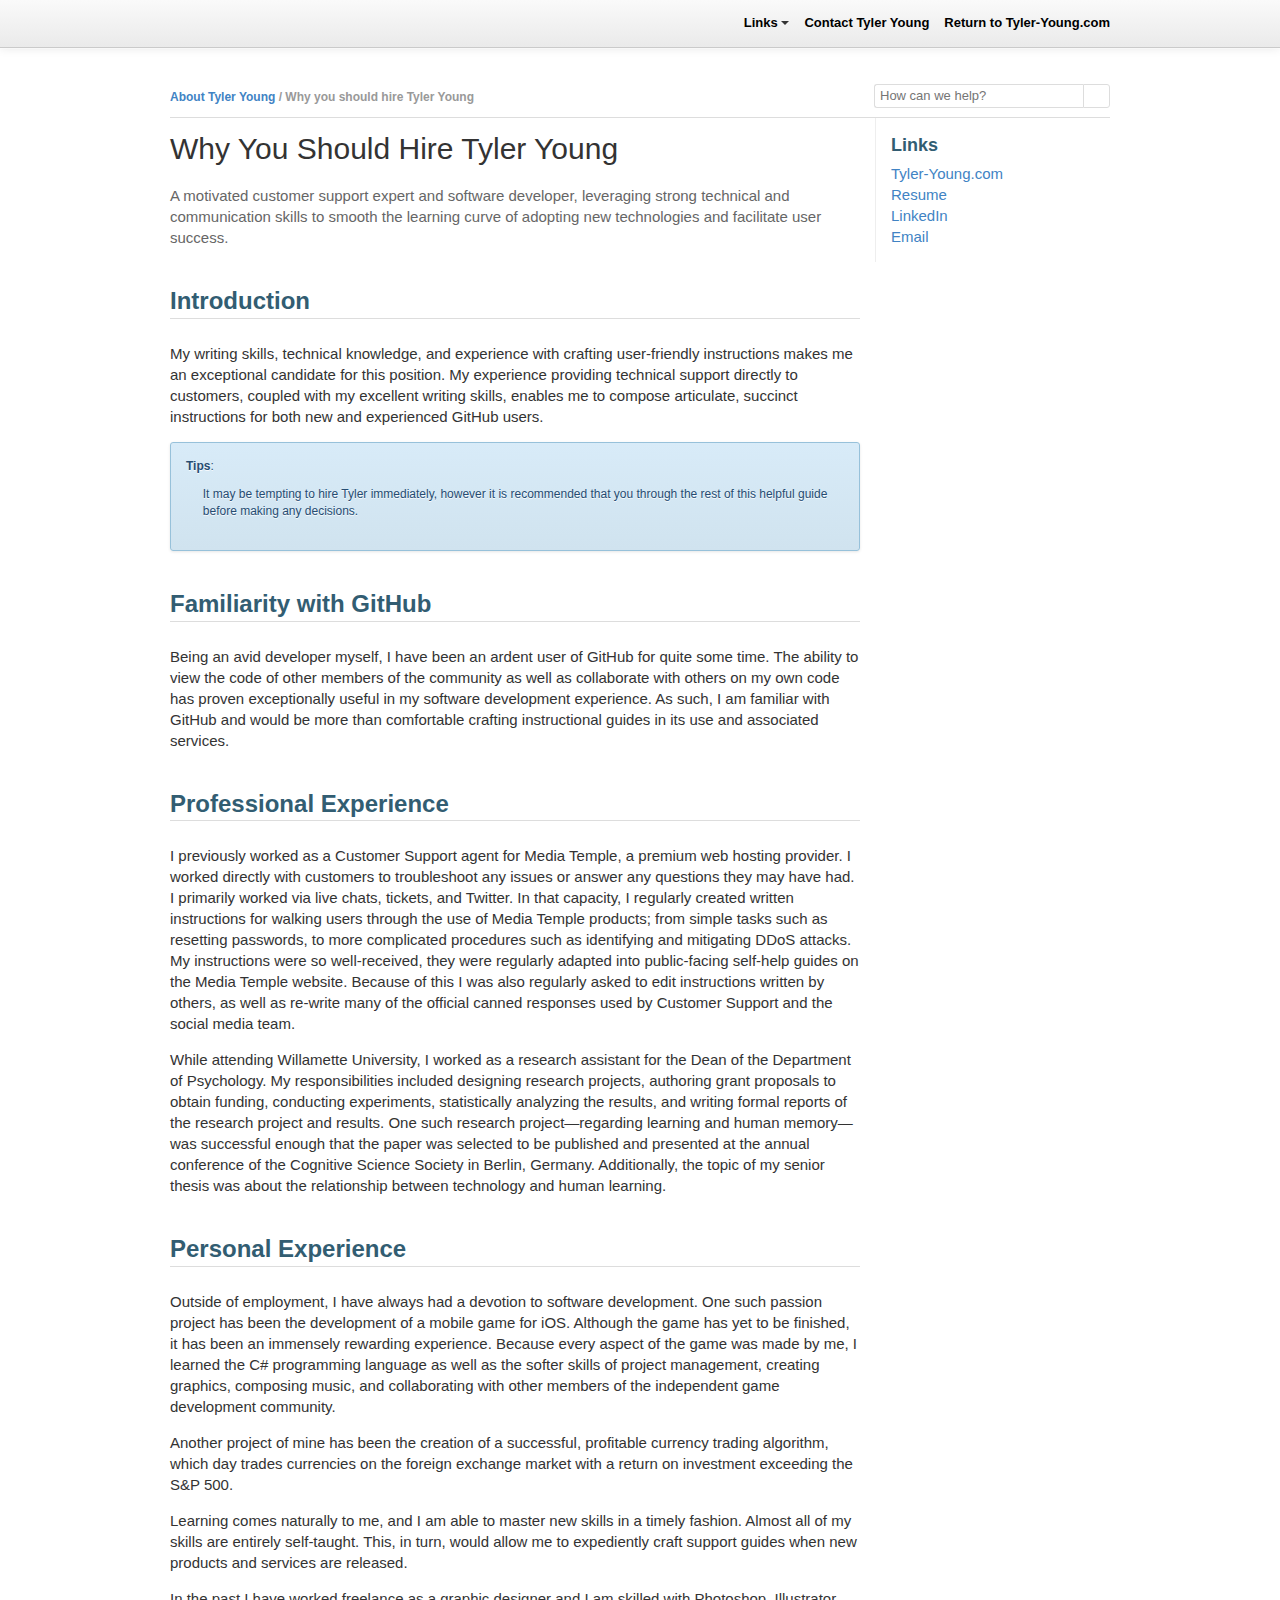
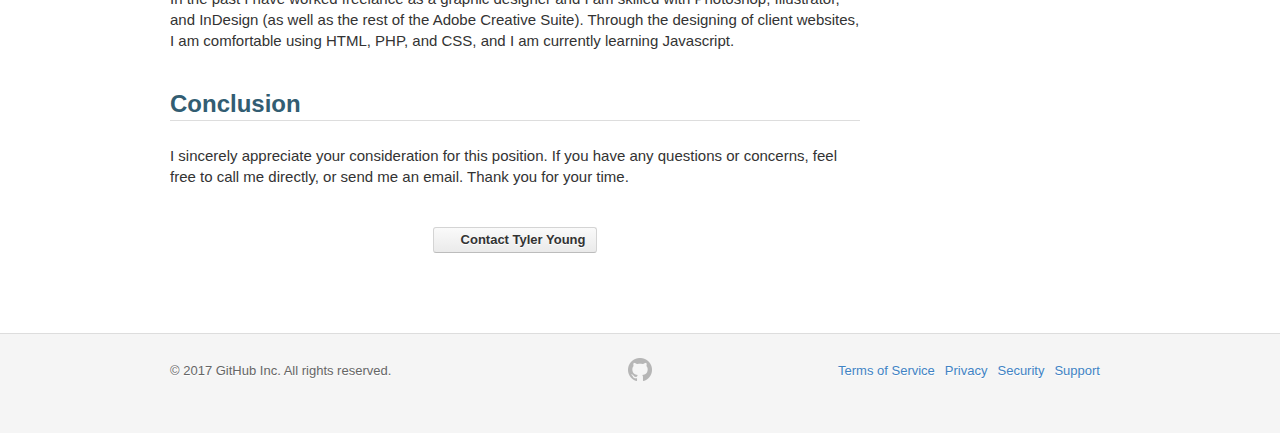
==== help-page-cover-letter/index.html @ 6955e800 "Third try's the charm" ====
<!DOCTYPE html>
<!-- saved from url=(0095)file:///D:/Website/GitHub%20Help%20Page%20Edit/5/Why%20You%20Should%20Hire%20Tyler%20Young.html -->
<html><head><meta http-equiv="Content-Type" content="text/html; charset=UTF-8">
  <link rel="search" type="application/opensearchdescription+xml" href="https://help.github.com/opensearch.xml" title="GitHub:Help">
  <title>
  
    
      Why You Should Hire Tyler Young
    
  
  </title>
  
<link rel="icon" type="image/x-icon" href="https://help.github.com/assets/images/site/favicon.ico">
<link rel="stylesheet" href="./index_files/application.css">
<script type="text/javascript" async="" src="./index_files/ga.js.download"></script><script type="text/javascript" async="" src="./index_files/ga.js(1).download"></script><script type="text/javascript" async="" src="./index_files/ga.js(2).download"></script><script src="./index_files/application.js.download"></script>

<meta name="Description" content=" Your user account is your identity on GitHub. Your user account can be a member of any number of organizations, regardless of whether the account is on a free or paid plan.   Personal user accounts Ev…">

<script type="text/javascript">
  $(function() {
    $('#quicksearch-query').lunrSearch({
      
      indexUrl: '/search/search.json',
      
      quickSearchResults:  '.autocomplete-results',
      quickSearchEntries:  '.result-group',
      quickSearchTemplate: '#quicksearch-results-template',

      searchResults: '.search-container',
      searchEntries: '.search-results',
      searchTemplate: '#search-results-template'
    });
  });
</script>

<script type="text/javascript">

  var _gaq = _gaq || [];
  _gaq.push(['_setAccount', 'UA-3769691-27']);
  _gaq.push(['_trackPageview']);

  (function() {
    var ga = document.createElement('script'); ga.type = 'text/javascript'; ga.async = true;
    ga.src = ('https:' == document.location.protocol ? 'https://ssl' : 'http://www') + '.google-analytics.com/ga.js';
    var s = document.getElementsByTagName('script')[0]; s.parentNode.insertBefore(ga, s);
  })();

</script>


</head>

<body id="com" class="platform-switch platform-windows" style="">

<div id="not-footer">
  


  <div id="header">
    <div class="clearfix">
      <h1 class="site-logo" data-unsp-sanitized="clean"><a href="https://help.github.com/" data-unsp-sanitized="clean">GitHub Help</a></h1>

      <ul class="top-nav">
        
<li>
  <button class="js-dropdown-button dropdown-button">Links <div class="dropdown-caret"></div></button>
  <div class="dropdown-menu js-dropdown-menu">
    <a href="http://tyler-young.com/" data-unsp-sanitized="clean">Tyler-Young.com</a>
    
    <a href="http://tyler-young.com/Tyler-Young-Resume.pdf" data-unsp-sanitized="clean">Resume</a>
    
    <a href="https://www.linkedin.com/in/tyleraustinyoung/" data-unsp-sanitized="clean">LinkedIn</a>
    
    <a href="mailto:tyler@tyler-young.com" data-unsp-sanitized="clean">Email</a>
    
  </div>
</li>


        
        <li><a href="mailto:tyler@tyler-young.com" data-unsp-sanitized="clean">Contact Tyler Young</a></li>
        <li><a href="http://tyler-young.com/" data-unsp-sanitized="clean">Return to Tyler-Young.com</a></li>
        
      </ul>
    </div>
  </div>

  <div id="content-wrapper">

    <div class="site">
      


















      <div class="content-header small">
        <h6 class="breadcrumbs" data-unsp-sanitized="clean">
          
          <a href="http://tyler-young.com/" data-unsp-sanitized="clean">About Tyler Young</a>
          /
          
          Why you should hire Tyler Young
        </h6>
        <div class="search-form small right">
          
  


<script id="quicksearch-results-template" type="text/mustache">
  <div class="header">
    <a class="initial quicksearch-seemore" href="/search?q=">See more results</a>
  </div>
  [[#entries]]
    <tr class="article">
      <td class="info">
        <a href="[[url]]" class="js-articles-quicksearch-link">[[title]]</a>
      </td>
    </tr>
  [[/entries]]
</script>

<form accept-charset="UTF-8" action="https://help.github.com/search" id="articles-search" method="get"><div style="margin:0;padding:0;display:inline"><input name="utf8" type="hidden" value="✓"></div>
  <div class="outer">
    <div class="inner fade-label">
      <input type="text" name="q" id="quicksearch-query" class="js-articles-quicksearch" placeholder="How can we help?">
      <div class="search-form-btn">
        <button><span class="octicon octicon-search"></span></button>
      </div>
    </div>
  </div>
</form>
<div class="autocomplete-results" style="display: none;">
  <table class="result-group" border="0" cellpadding="0" cellspacing="0">
  </table>
</div>

        </div>
      </div>

      <div class="article js-hide-during-search">

        <h2 data-unsp-sanitized="clean">Why You Should Hire Tyler Young</h2>

        <div id="article-platform-nav">
  <ul>
    <li class="platform-mac">
      <a href="https://help.github.com/articles/differences-between-user-and-organization-accounts/#platform-mac" data-platform="mac" data-unsp-sanitized="clean">
        mac
      </a>
    </li>
    <li class="platform-windows">
      <a href="https://help.github.com/articles/differences-between-user-and-organization-accounts/#platform-windows" data-platform="windows" data-unsp-sanitized="clean">
        windows
      </a>
    </li>
    <li class="platform-linux">
      <a href="https://help.github.com/articles/differences-between-user-and-organization-accounts/#platform-linux" data-platform="linux" data-unsp-sanitized="clean">
        linux
      </a>
    </li>
    <li class="platform-all">
      <a href="https://help.github.com/articles/differences-between-user-and-organization-accounts/#platform-all" data-platform="all" data-unsp-sanitized="clean">
        all
      </a>
    </li>
  </ul>
</div>


        <div class="article-body content-body wikistyle markdown-format">
          <div class="intro">

          

          </div>

          <div class="intro">

<p>A motivated customer support expert and software developer, leveraging strong technical and communication skills to smooth the learning curve of adopting new technologies and facilitate user success.</p>

</div>

<h3 data-unsp-sanitized="clean">
<a id="personal-user-accounts" class="anchor" href="http://tyler-young.com/help-page-cover-letter/#introduction" aria-hidden="true" data-unsp-sanitized="clean"><span aria-hidden="true" class="octicon octicon-link"></span></a>Introduction</h3>

<p>My writing skills, technical knowledge, and experience with crafting user-friendly instructions makes me an exceptional candidate for this position. My experience providing technical support directly to customers, coupled with my excellent writing skills, enables me to compose articulate, succinct instructions for both new and experienced GitHub users.</p>

<div class="alert tip">

<p><strong>Tips</strong>:</p>

<ul>
<li>It may be tempting to hire Tyler immediately, however it is recommended that you through the rest of this helpful guide before making any decisions.</li>
</ul>

</div>

<h3 data-unsp-sanitized="clean">
<a id="organizations" class="anchor" href="http://tyler-young.com/help-page-cover-letter/#familiarity-with-github" aria-hidden="true" data-unsp-sanitized="clean"><span aria-hidden="true" class="octicon octicon-link"></span></a>Familiarity with GitHub</h3>

<p>Being an avid developer myself, I have been an ardent user of GitHub for quite some time. The ability to view the code of other members of the community as well as collaborate with others on my own code has proven exceptionally useful in my software development experience. As such, I am familiar with GitHub and would be more than comfortable crafting instructional guides in its use and associated services.</p>



<h3 data-unsp-sanitized="clean">
<a id="further-reading" class="anchor" href="http://tyler-young.com/help-page-cover-letter/#professional-experience" aria-hidden="true" data-unsp-sanitized="clean"><span aria-hidden="true" class="octicon octicon-link"></span></a>Professional Experience</h3>

<p>I previously worked as a Customer Support agent for Media Temple, a premium web hosting provider. I worked directly with customers to troubleshoot any issues or answer any questions they may have had. I primarily worked via live chats, tickets, and Twitter. In that capacity, I regularly created written instructions for walking users through the use of Media Temple products; from simple tasks such as resetting passwords, to more complicated procedures such as identifying and mitigating DDoS attacks. My instructions were so well-received, they were regularly adapted into public-facing self-help guides on the Media Temple website. Because of this I was also regularly asked to edit instructions written by others, as well as re-write many of the official canned responses used by Customer Support and the social media team.</p>

<p>While attending Willamette University, I worked as a research assistant for the Dean of the Department of Psychology. My responsibilities included designing research projects, authoring grant proposals to obtain funding, conducting experiments, statistically analyzing the results, and writing formal reports of the research project and results. One such research project—regarding learning and human memory—was successful enough that the paper was selected to be published and presented at the annual conference of the Cognitive Science Society in Berlin, Germany. Additionally, the topic of my senior thesis was about the relationship between technology and human learning.</p>


<h3 data-unsp-sanitized="clean">
<a id="further-reading" class="anchor" href="http://tyler-young.com/help-page-cover-letter/#personal-experience" aria-hidden="true" data-unsp-sanitized="clean"><span aria-hidden="true" class="octicon octicon-link"></span></a>Personal Experience</h3>

<p>Outside of employment, I have always had a devotion to software development. One such passion project has been the development of a mobile game for iOS. Although the game has yet to be finished, it has been an immensely rewarding experience. Because every aspect of the game was made by me, I learned the C# programming language as well as the softer skills of project management, creating graphics, composing music, and collaborating with other members of the independent game development community.</p>

<p>Another project of mine has been the creation of a successful, profitable currency trading algorithm, which day trades currencies on the foreign exchange market with a return on investment exceeding the S&amp;P 500.</p> 

<p>Learning comes naturally to me, and I am able to master new skills in a timely fashion. Almost all of my skills are entirely self-taught. This, in turn, would allow me to expediently craft support guides when new products and services are released.</p>

<p>In the past I have worked freelance as a graphic designer and I am skilled with Photoshop, Illustrator, and InDesign (as well as the rest of the Adobe Creative Suite). Through the designing of client websites, I am comfortable using HTML, PHP, and CSS, and I am currently learning Javascript.</p>



<h3 data-unsp-sanitized="clean">
<a id="further-reading" class="anchor" href="http://tyler-young.com/help-page-cover-letter/#conclusion" aria-hidden="true" data-unsp-sanitized="clean"><span aria-hidden="true" class="octicon octicon-link"></span></a>Conclusion</h3>

<p>I sincerely appreciate your consideration for this position. If you have any questions or concerns, feel free to call me directly, or send me an email. Thank you for your time.</p>





        </div>

        <div class="support-footer">
          <ul class="article-footer button-nav">
            
              <li><a href="mailto:tyler@tyler-young.com" class="minibutton" data-unsp-sanitized="clean">
                  <span class="octicon octicon-comment-discussion"></span>
                  Contact Tyler Young
                </a>
              </li>
            
          </ul>
        </div>
      </div>

      <div class="sidebar">
  <h3 data-unsp-sanitized="clean">Links</h3>
  <ul>
    <li><a href="http://tyler-young.com/" skip-conversion="" data-proofer-ignore="" data-unsp-sanitized="clean">Tyler-Young.com</a></li>

    
      <li class="">
        <a data-proofer-ignore="" href="http://tyler-young.com/Tyler-Young-Resume.pdf" data-unsp-sanitized="clean">Resume</a>
      </li>
    
      <li class="">
        <a data-proofer-ignore="" href="https://www.linkedin.com/in/tyleraustinyoung/" data-unsp-sanitized="clean">LinkedIn</a>
      </li>
    
      <li class="">
        <a data-proofer-ignore="" href="mailto:tyler@tyler-young.com" data-unsp-sanitized="clean">Email</a>
      </li>

  </ul>
</div>


      <div class="clear"></div>
    </div>
  </div>
</div>

<div id="footer">
  <div class="inner">
    <a href="https://github.com/" class="invertocat" data-unsp-sanitized="clean">
      <img alt="The GitHub Logo" src="./index_files/invertocat.png" width="24" height="24">
    </a>
    <p class="left">
      © <span id="year">2017</span> GitHub Inc. All rights reserved.
    </p>
      <ul class="links right">
        <li><a href="https://help.github.com/terms-of-service" data-unsp-sanitized="clean">Terms of Service</a></li>
        <li><a href="https://help.github.com/privacy-policy" data-unsp-sanitized="clean">Privacy</a></li>
        
          <li><a href="https://help.github.com/security" data-unsp-sanitized="clean">Security</a></li>
        
        
          <li><a href="https://github.com/contact" data-unsp-sanitized="clean">Support</a></li>
        
      </ul>
  </div>
</div>


<div class="fullscreen-overlay"></div>


<script type="text/javascript">(function (){var a=!0;window.onfocus=window.onblur=function(b){a="focus"===(b||event).type};var b=document.createEvent("Event");b.initEvent("ajaxUpdated",!0,!0);var c=function(){a&&4===this.readyState&&200===this.status&&document.dispatchEvent(b)},d=window.XMLHttpRequest.prototype.open;window.XMLHttpRequest.prototype.open=function(){arguments.callee.caller;return this.addEventListener("readystatechange",c,!0),d.apply(this,[].slice.call(arguments))}})()</script></body></html>
---- help-page-cover-letter/index_files/application.css ----
@charset "UTF-8";.pager ul,ol,ul{list-style:none}@font-face{font-family:octicons;src:url(/assets/vendor/octicons/octicons/octicons.eot);src:url(/assets/vendor/octicons/octicons/octicons.eot?#iefix) format("embedded-opentype"),url(/assets/vendor/octicons/octicons/octicons.woff) format("woff"),url(/assets/vendor/octicons/octicons/octicons.ttf) format("truetype"),url(/assets/vendor/octicons/octicons/octicons.svg#svgFontName) format("svg")}a,abbr,acronym,address,applet,article,aside,audio,b,big,blockquote,body,canvas,caption,center,cite,code,dd,del,details,dfn,div,dl,dt,em,embed,fieldset,figcaption,figure,footer,form,h1,h2,h3,h4,h5,h6,header,hgroup,html,i,iframe,img,ins,kbd,label,legend,li,mark,menu,nav,object,ol,output,p,pre,q,ruby,s,samp,section,small,span,strike,strong,sub,summary,sup,table,tbody,td,tfoot,th,thead,time,tr,tt,u,ul,var,video{margin:0;padding:0;border:0;font:inherit;vertical-align:baseline}article,aside,details,figcaption,figure,footer,header,hgroup,menu,nav,section{display:block}blockquote,q{quotes:none}blockquote:after,blockquote:before,q:after,q:before{content:'';content:none}table{border-collapse:collapse;border-spacing:0}.not-found-container{margin:50px auto 40px;width:600px;text-align:center}.not-found-container h1{letter-spacing:-1px;line-height:60px;font-size:60px;font-weight:100;margin:0;text-shadow:0 1px 0 #fff}.not-found-container p{color:grey}.not-found-container .octicon,body div.article div.platform-linux,body div.article div.platform-mac,body div.article div.platform-windows,body div.article span.platform-linux,body div.article span.platform-mac,body div.article span.platform-windows,body.platform-switch div.article div.platform-all,body.platform-switch div.article span.platform-all{display:none}body.platform-switch.platform-all div.article .platform-all,body.platform-switch.platform-linux div.article .platform-linux,body.platform-switch.platform-mac div.article .platform-mac,body.platform-switch.platform-windows div.article .platform-windows{display:inline}div.article{float:left;padding-right:15px;width:690px}div.article h2.staff-only{position:relative}div.article h2.staff-only .article-label{position:absolute;top:27px;left:-75px;width:65px;margin-top:-14px;text-align:right;font-size:11px;text-transform:uppercase;color:#B9B9B9;font-weight:300;letter-spacing:0;text-shadow:none}.btn,.search-spinner,div.article div.founders a,div.search-form h2,h2.search-title,ul#bootcamp li a h4,ul.article-footer{text-align:center}div.article h2.staff-only .article-label span{padding:3px 6px 2px;background-color:#F8EEC7;border-radius:3px;color:#A1882B}div.article .full-image{position:absolute;top:5px;right:-20px;z-index:100}div.article .full-image img{position:absolute;top:0;right:20px;margin:0;max-width:600px;box-shadow:0 0 3px rgba(0,0,0,.2)}div.article .full-image:hover .octicon-x{color:#666}div.article .full-image .octicon-x{position:absolute;top:0;right:0;color:#999;cursor:pointer}div.article .emoji{padding:0;border:0}div.article #article-platform-nav{display:none}div.article #article-platform-nav ul{overflow:hidden;margin-left:-5px}div.article #article-platform-nav ul li{display:block;float:left;font-size:10px;text-transform:uppercase;font-weight:700;padding-bottom:5px}div.article #article-platform-nav ul li.hidden{display:none}div.article #article-platform-nav ul li:first-child a{border:none}div.article #article-platform-nav ul li a{border-left:1px solid #999;padding:0 5px}div.article #article-platform-nav ul li.selected{color:#666;cursor:default;background:url(/assets/images/site/under-triangle.gif) center bottom no-repeat}div.article #article-platform-nav ul li.selected a{color:#333}div.article div.helper{margin:.7em 0;position:relative}div.article div.helper.closed h4.header{-webkit-border-radius:3px;-moz-border-radius:3px;border-radius:3px;-moz-background-clip:padding;-webkit-background-clip:padding-box;background-clip:padding-box}div.article div.helper h4.header{height:30px;border:1px solid #eaeaea;border-bottom-color:#cacaca;-webkit-border-radius:3px 3px 0 0;-moz-border-radius:3px 3px 0 0;border-radius:3px 3px 0 0;-moz-background-clip:padding;-webkit-background-clip:padding-box;background:url(/assets/images/site/gradient-sprite.png) 0 -94px repeat-x;margin:0}div.article div.helper h4.header a{display:block;padding:0 0 0 32px;background:url(/assets/images/site/info-icon.png) 8px center no-repeat;color:#777;font-size:12px;line-height:31px;font-weight:700;text-shadow:0 1px 0 #fff;cursor:pointer;text-decoration:none}div.article div.helper div.content,ul#bootcamp li a img{-moz-background-clip:padding;-webkit-background-clip:padding-box}div.article div.helper h4.header:hover{background-position:0 -128px}div.article div.helper h4.header:hover a{color:#4183c4}div.article div.helper div.content{padding:20px;border:solid #eaeaea;border-width:0 1px 1px;-webkit-border-radius:0 0 3px 3px;-moz-border-radius:0 0 3px 3px;border-radius:0 0 3px 3px;background-clip:padding-box}div.article div.helper div.content>h3:first-child,div.article div.helper div.content>p:first-child{margin-top:0;padding-top:0}div.article div.helper div.content>blockquote:last-child,div.article div.helper div.content>p:last-child{margin-bottom:0;padding-bottom:0}div.article div.helper div.content blockquote{margin:.7em 0}div.article div.helper div.content img{max-width:620px}div.article div.founders{position:relative;overflow:hidden}div.article div.founders a{display:block;float:left;margin-right:10px}div.article div.founders a p{margin:0}div.article div.support-footer{display:block;margin:40px 0}.sidebar{width:219px;float:left;border-left:1px solid #eee;padding:5px 0 15px 15px}.sidebar li.muted,.sidebar li.muted a{color:#666}div.native-download{position:relative;overflow:hidden;background-color:#fafafa;border:1px solid #ddd;border-bottom-width:2px;border-radius:3px;padding:10px;margin-top:20px}div.native-download p{position:relative;float:left;margin:0;font-weight:700}div.native-download p span{position:relative;vertical-align:middle;height:32px;line-height:32px;display:inline-block}div.native-download p .mega-icon{color:#666;padding-right:10px;display:inline-block;height:32px;line-height:32px;font-weight:400}ul#bootcamp li,ul#bootcamp li a,ul#categories li .button-nav.persist,ul#categories li.reorder .white-nav{display:block}div.native-download .button{position:relative;float:right}ul#bootcamp{margin-left:140px;position:relative;overflow:hidden}ul#bootcamp li{position:relative;float:left;margin-right:10px}ul#bootcamp li:last-child{margin-right:0}ul#bootcamp li a{position:relative;height:158px;width:157px;text-decoration:none}ul#categories li h5 a:hover,ul.search-results li h3 a:hover{text-decoration:underline}ul#bootcamp li a img{height:125px;border:solid #ddd;border-width:1px 1px 0;display:block;position:relative;bottom:0;-webkit-border-radius:3px 3px 0 0;-moz-border-radius:3px 3px 0 0;border-radius:3px 3px 0 0;background-clip:padding-box}div#common-issues h3,div#common-issues ul li{margin:0;border-bottom:1px solid #ddd}ul#bootcamp li a h4,ul.search-results li .label{-moz-background-clip:padding;-webkit-background-clip:padding-box}ul#bootcamp li a h4{border:1px solid #bbcdd7;height:30px;line-height:30px;-webkit-border-radius:0 0 3px 3px;-moz-border-radius:0 0 3px 3px;border-radius:0 0 3px 3px;color:#3a505b;font-weight:700;text-shadow:0 1px 0 rgba(255,255,255,.7);background:url(/assets/images/site/gradient-sprite.png) repeat-x}ul#bootcamp li a:hover h4{background-position:0 -30px}ul#bootcamp li:last-child a{width:158px}div#common-issues{background-color:#fafafa;border-radius:3px;margin:30px 0;border:1px solid #ddd;box-shadow:0 1px 0 #ddd}div#common-issues h3{padding:5px 15px}div#common-issues ul{background:#fff;overflow:hidden}div#common-issues ul li a{padding:5px 15px 5px 25px;background-position:15px 10px}div#common-issues ul li a:hover{background-color:#f2f8ff;background-position:17px 10px}div#common-issues ul li:last-child{border:none}h2.search-title{margin:30px 0 0;font-size:36px;color:#999}ul#categories li h5,ul.search-results li h3{font-size:15px;font-weight:700}ul#categories,ul#categories li{position:relative}ul#categories li h5{padding-bottom:5px;margin:15px 0 10px;color:#666;border-bottom:1px solid #DDD}ul#categories li h5 a{color:#666}ul#categories li .button-nav{position:absolute;top:-3px;right:0}.hidden,ul#categories li ul.disabled-actions{display:none}div#current-category-articles ul.chevron{margin-top:10px}div#current-category-articles ul.chevron ul.chevron{padding:0 0 0 1em;margin:0}.btn,.minibutton,a.button.classy,ul.search-results li .label{display:inline-block}.search-spinner{line-height:200px}.search-spinner img{vertical-align:middle}ul.search-results{margin-top:20px;border-top:1px solid #ddd}ul.search-results li{border-bottom:1px solid #ddd;padding:10px 0;color:#666}ul.search-results li span.search-term{font-weight:700;color:#333}ul.search-results li .label{text-transform:uppercase;-webkit-border-radius:3px;-moz-border-radius:3px;border-radius:3px;background-clip:padding-box;background-color:#fafafa;background:-moz-linear-gradient(#fafafa,#eaeaea);background:-webkit-linear-gradient(#fafafa,#eaeaea);-ms-filter:"progid:DXImageTransform.Microsoft.gradient(startColorstr='#fafafa', endColorstr='#eaeaea')";position:relative;top:-1px;color:#a00;font-weight:700;font-size:9px;padding:1px 2px}ul.search-results li .label a{color:#999}ul.search-results li p{margin:.5em 0}ul.search-results li p.category{font-weight:700;font-size:13px}.content-header .white-button{padding:0 8px;-webkit-border-radius:3px;-moz-border-radius:3px;border-radius:3px;-moz-background-clip:padding;-webkit-background-clip:padding-box;background-clip:padding-box;border:1px solid #ddd;background-color:transparent;color:#999;text-align:center;font-size:12px;font-weight:700;line-height:20px;text-decoration:none}.content-header .white-button:hover{background-color:#4183c4;color:#fff}.content-header .silver-button{background:url(/assets/images/site/gradient-sprite.png) 0 -95px repeat-x;position:relative;float:left;display:block;height:24px;margin:0;padding:0 8px;border:1px solid #ddd;-webkit-border-radius:0 3px 3px 0;-moz-border-radius:0 3px 3px 0;border-radius:0 3px 3px 0;-moz-background-clip:padding;-webkit-background-clip:padding-box;background-clip:padding-box;color:#666;font-size:12px;font-weight:700;line-height:24px;box-sizing:content-box}.content-header .silver-button:hover{background-position:0 -129px}a.button.classy,a.button.classy.disabled,a.button.classy.disabled:hover,a.button.classy.disabled:hover:disabled,a.button.classy:disabled,a.button.classy:disabled:hover,button.classy,button.classy.disabled,button.classy.disabled:disabled:hover,button.classy:disabled,button.classy:disabled:hover,input.classy,input.classy.disabled,input.classy:disabled,input.classy:disabled:hover{display:inline-block;padding:8px 15px;line-height:normal;position:relative;font-family:helvetica,arial,freesans,clean,sans-serif;font-size:12px;font-weight:700;color:#666;text-shadow:0 1px rgba(255,255,255,.9);background-color:#f5f5f5;background:-moz-linear-gradient(#f5f5f5,#e5e5e5);background:-webkit-linear-gradient(#f5f5f5,#e5e5e5);-ms-filter:"progid:DXImageTransform.Microsoft.gradient(startColorstr='#f5f5f5', endColorstr='#e5e5e5')";border-radius:3px;border:1px solid #ddd;border-bottom-color:#bbb;box-shadow:0 1px 3px rgba(0,0,0,.1);cursor:pointer;user-select:none;-webkit-user-select:none;-moz-user-select:none}.minibutton,input,textarea{position:relative;font-size:13px}a.button.classy.disabled:hover.primary,a.button.classy.primary,a.button.classy:disabled:hover.primary,a.primary.button.classy.disabled,a.primary.button.classy.disabled:hover,a.primary.button.classy:disabled,button.classy.primary,button.classy:disabled:hover.primary,button.primary.classy:disabled:hover,input.classy.primary,input.classy:disabled:hover.primary,input.primary.classy.disabled,input.primary.classy:disabled{color:#fff;text-shadow:0 -1px 0 rgba(0,0,0,.4);border-color:#74bb5a #74bb5a #509338;background-color:#8add6d;background:-moz-linear-gradient(#8add6d,#60b044);background:-webkit-linear-gradient(#8add6d,#60b044);-ms-filter:"progid:DXImageTransform.Microsoft.gradient(startColorstr='#8add6d', endColorstr='#60b044')";box-shadow:0 1px 4px rgba(0,0,0,.2)}a.button.classy.disabled:hover.primary:hover,a.button.classy.primary:hover,a.button.classy:disabled:hover.primary:hover,a.primary.button.classy.disabled:hover,a.primary.button.classy:hover:disabled,button.classy.primary:hover,button.classy:disabled:hover.primary:hover,button.primary.classy.disabled:hover:disabled,input.classy.primary:hover,input.classy:disabled:hover.primary:hover,input.primary.classy.disabled:hover,input.primary.classy:hover:disabled{background-color:#69d344;background:-moz-linear-gradient(#69d344,#4c8b36);background:-webkit-linear-gradient(#69d344,#4c8b36);-ms-filter:"progid:DXImageTransform.Microsoft.gradient(startColorstr='#69d344', endColorstr='#4c8b36')";border-color:#4a993e;color:#fff}a.button.classy.disabled:hover.orange,a.button.classy.orange,a.button.classy:disabled:hover.orange,a.orange.button.classy.disabled,a.orange.button.classy.disabled:hover,a.orange.button.classy:disabled,button.classy.orange,button.classy:disabled:hover.orange,button.orange.classy:disabled:hover,input.classy.orange,input.classy:disabled:hover.orange,input.orange.classy.disabled,input.orange.classy:disabled{color:#fff;text-shadow:0 -1px 0 rgba(0,0,0,.4);border-color:#e14100;background-color:#f27809;background:-moz-linear-gradient(#f27809,#e14100);background:-webkit-linear-gradient(#f27809,#e14100);-ms-filter:"progid:DXImageTransform.Microsoft.gradient(startColorstr='#f27809', endColorstr='#e14100')";box-shadow:0 1px 4px rgba(0,0,0,.2)}a.button.classy.disabled:hover.orange:hover,a.button.classy.orange:hover,a.button.classy:disabled:hover.orange:hover,a.orange.button.classy.disabled:hover,a.orange.button.classy:hover:disabled,button.classy.orange:hover,button.classy:disabled:hover.orange:hover,button.orange.classy.disabled:hover:disabled,input.classy.orange:hover,input.classy:disabled:hover.orange:hover,input.orange.classy.disabled:hover,input.orange.classy:hover:disabled{background-color:#e37108;background:-moz-linear-gradient(#e37108,#d23d00);background:-webkit-linear-gradient(#e37108,#d23d00);-ms-filter:"progid:DXImageTransform.Microsoft.gradient(startColorstr='#e37108', endColorstr='#d23d00')";border-color:#d23d00;color:#fff}a.button.classy.danger,a.button.classy.disabled:hover.danger,a.button.classy:disabled:hover.danger,a.danger.button.classy.disabled,a.danger.button.classy.disabled:hover,a.danger.button.classy:disabled,button.classy.danger,button.classy:disabled:hover.danger,button.danger.classy:disabled:hover,input.classy.danger,input.classy:disabled:hover.danger,input.danger.classy.disabled,input.danger.classy:disabled{color:#900}a.button.classy.danger:hover,a.button.classy.disabled:hover.danger:hover,a.button.classy:disabled:hover.danger:hover,a.danger.button.classy.disabled:hover,a.danger.button.classy:hover:disabled,button.classy.danger:hover,button.classy:disabled:hover.danger:hover,button.danger.classy.disabled:hover:disabled,input.classy.danger:hover,input.classy:disabled:hover.danger:hover,input.danger.classy.disabled:hover,input.danger.classy:hover:disabled{color:#fff;text-shadow:0 -1px 0 rgba(0,0,0,.3);border-bottom-color:#cd504a;background-color:#dc5f59;background:-moz-linear-gradient(#dc5f59,#b33630);background:-webkit-linear-gradient(#dc5f59,#b33630);-ms-filter:"progid:DXImageTransform.Microsoft.gradient(startColorstr='#dc5f59', endColorstr='#b33630')"}a.button.classy.danger.disabled,a.button.classy.danger:disabled,a.button.classy.disabled:hover.danger.disabled,a.button.classy.disabled:hover.danger:disabled,a.button.classy:disabled:hover.danger.disabled,a.button.classy:disabled:hover.danger:disabled,a.danger.button.classy.disabled:disabled:hover,a.danger.button.classy:disabled,a.danger.disabled.button.classy,a.danger.disabled.button.classy:hover,button.classy:disabled:hover.danger.disabled,button.classy:disabled:hover.danger:disabled,button.danger.classy:disabled,button.danger.classy:disabled:hover,button.danger.disabled.classy,button.danger.disabled.classy:disabled:hover,input.classy.danger.disabled,input.classy.danger:disabled,input.classy:disabled:hover.danger.disabled,input.classy:disabled:hover.danger:disabled,input.danger.classy:disabled,input.danger.disabled.classy{color:#900;text-shadow:0 1px 0 #fff;border-bottom:1px solid #ebebeb;background-color:#fff;background:-moz-linear-gradient(#fff,#e1e1e1);background:-webkit-linear-gradient(#fff,#e1e1e1);-ms-filter:"progid:DXImageTransform.Microsoft.gradient(startColorstr='#ffffff', endColorstr='#e1e1e1')"}a.button.classy.danger.mousedown,a.button.classy.disabled:hover.danger.mousedown,a.button.classy:disabled:hover.danger.mousedown,a.classy.danger.button.orange.mousedown,a.classy.danger.button.primary.mousedown,a.danger.mousedown.button.classy.disabled,a.danger.mousedown.button.classy:disabled,button.classy.danger.mousedown,button.classy:disabled:hover.danger.mousedown,button.danger.mousedown.classy:disabled:hover,input.classy.danger.mousedown,input.classy.danger.orange.mousedown,input.classy.danger.primary.mousedown,input.classy:disabled:hover.danger.mousedown,input.danger.mousedown.classy.disabled,input.danger.mousedown.classy:disabled,input.danger.orange.mousedown.classy:disabled:hover,input.danger.primary.mousedown.classy:disabled:hover{border-bottom-color:#dc5f59;background-color:#b33630;background:-moz-linear-gradient(#b33630,#dc5f59);background:-webkit-linear-gradient(#b33630,#dc5f59);-ms-filter:"progid:DXImageTransform.Microsoft.gradient(startColorstr='#b33630', endColorstr='#dc5f59')"}a.button.classy.disabled:hover,a.button.classy.disabled:hover:disabled,a.button.classy.disabled:hover:hover,a.button.classy:disabled:hover:hover,a.button.classy:hover,a.button.classy:hover:disabled,button.classy.disabled:hover:disabled,button.classy:disabled:hover:hover,button.classy:hover,input.classy.disabled:hover,input.classy:disabled:hover:hover,input.classy:hover,input.classy:hover:disabled{color:#337797;text-decoration:none;background-color:#f0f7fa;background:-moz-linear-gradient(#f0f7fa,#d8eaf2);background:-webkit-linear-gradient(#f0f7fa,#d8eaf2);-ms-filter:"progid:DXImageTransform.Microsoft.gradient(startColorstr='#f0f7fa', endColorstr='#d8eaf2')";border-color:#cbe3ee #cbe3ee #97c7dd}a.button.classy.disabled,a.button.classy.disabled:disabled:hover,a.button.classy.disabled:hover.disabled,a.button.classy.disabled:hover:disabled,a.button.classy:disabled,a.button.classy:disabled:hover.disabled,a.button.classy:disabled:hover:disabled,a.disabled.button.classy,a.disabled.button.classy:hover,a.disabled.button.classy:hover:disabled,button.classy.disabled:disabled:hover,button.classy:disabled,button.classy:disabled:hover,button.classy:disabled:hover.disabled,button.classy:disabled:hover:disabled,button.disabled.classy,button.disabled.classy:disabled:hover,input.classy.disabled,input.classy:disabled,input.classy:disabled:hover.disabled,input.classy:disabled:hover:disabled,input.disabled.classy{opacity:.5}a.button.classy.disabled:hover.mousedown,a.button.classy.mousedown,a.button.classy:disabled:hover.mousedown,a.classy.button.disabled.orange.mousedown:hover,a.classy.button.disabled.primary.mousedown:hover,a.classy.button.orange.mousedown,a.classy.button.primary.mousedown,a.mousedown.button.classy.disabled,a.mousedown.button.classy.disabled:hover,a.mousedown.button.classy:disabled,a.orange.mousedown.button.classy:disabled:hover,a.primary.mousedown.button.classy:disabled:hover,button.classy.mousedown,button.classy.orange.mousedown,button.classy.primary.mousedown,button.classy:disabled:hover.mousedown,button.mousedown.classy:disabled:hover,input.classy.mousedown,input.classy.orange.mousedown,input.classy.primary.mousedown,input.classy:disabled:hover.mousedown,input.mousedown.classy.disabled,input.mousedown.classy:disabled,input.orange.mousedown.classy:disabled:hover,input.primary.mousedown.classy:disabled:hover{color:#fff;text-shadow:0 -1px 0 rgba(0,0,0,.3);border-color:#2a65a0 #2a65a0 #0770a0;background-color:#0770a0;background:-moz-linear-gradient(#0770a0,#0ca6dd);background:-webkit-linear-gradient(#0770a0,#0ca6dd);-ms-filter:"progid:DXImageTransform.Microsoft.gradient(startColorstr='#0770a0', endColorstr='#0ca6dd')"}a.button.classy.disabled::-moz-focus-inner,a.button.classy.disabled:disabled:hover::-moz-focus-inner,a.button.classy.disabled:hover::-moz-focus-inner,a.button.classy:disabled::-moz-focus-inner,button.classy.disabled::-moz-focus-inner,button.classy.disabled:hover:disabled::-moz-focus-inner,button.classy::-moz-focus-inner,button.classy:disabled::-moz-focus-inner,button.classy:hover:disabled::-moz-focus-inner,input.classy.disabled::-moz-focus-inner,input.classy:disabled::-moz-focus-inner{margin:-1px -3px}a.button.classy img,a.button.classy.disabled img,a.button.classy.disabled:hover img,a.button.classy.disabled:hover:disabled img,a.button.classy:disabled img,button.classy img,button.classy.disabled img,button.classy.disabled:disabled:hover img,button.classy:disabled img,button.classy:disabled:hover img,input.classy.disabled img,input.classy:disabled img{position:relative;top:-1px;margin-right:3px;vertical-align:middle}.minibutton{padding:0 10px;color:#333;font-family:helvetica,arial,freesans,clean,sans-serif;font-weight:700;line-height:24px;text-shadow:0 1px 0 #fff;white-space:nowrap;border:1px solid #d4d4d4;border-bottom-color:#bcbcbc;border-radius:3px;background-color:#fafafa;background:-moz-linear-gradient(#fafafa,#eaeaea);background:-webkit-linear-gradient(#fafafa,#eaeaea);-ms-filter:"progid:DXImageTransform.Microsoft.gradient(startColorstr='#fafafa', endColorstr='#eaeaea')";cursor:pointer;user-select:none;-webkit-user-select:none;-moz-user-select:none}.minibutton.blue,.minibutton.danger:hover,.minibutton.green,.minibutton.mousedown{text-shadow:0 -1px 0 rgba(0,0,0,.3)}.minibutton i{font-weight:500;font-style:normal;opacity:.6}.btn,label{font-weight:700}.minibutton.danger{color:#900}.minibutton.danger:hover{color:#fff;border-color:#d4d4d4;background-color:#dc5f59;background:-moz-linear-gradient(#dc5f59,#b33630);background:-webkit-linear-gradient(#dc5f59,#b33630);-ms-filter:"progid:DXImageTransform.Microsoft.gradient(startColorstr='#dc5f59', endColorstr='#b33630')"}.minibutton.danger.mousedown{border-color:#a0302a #a0302a #c65651;background-color:#b33630;background:-moz-linear-gradient(#b33630,#dc5f59);background:-webkit-linear-gradient(#b33630,#dc5f59);-ms-filter:"progid:DXImageTransform.Microsoft.gradient(startColorstr='#b33630', endColorstr='#dc5f59')"}.minibutton.green{color:#fff;background-color:#36b825;background:-moz-linear-gradient(#36b825,#28881b);background:-webkit-linear-gradient(#36b825,#28881b);-ms-filter:"progid:DXImageTransform.Microsoft.gradient(startColorstr='#36b825', endColorstr='#28881b')";border-color:#4a993e}.minibutton.blue{color:#fff;border-color:#275666;background-color:#448da6;background:-moz-linear-gradient(#448da6,#32687b);background:-webkit-linear-gradient(#448da6,#32687b);-ms-filter:"progid:DXImageTransform.Microsoft.gradient(startColorstr='#448da6', endColorstr='#32687b')"}.minibutton.mousedown{color:#fff;border-color:#2a65a0 #2a65a0 #518cc6;background-color:#3072b3;background:-moz-linear-gradient(#3072b3,#599bdc);background:-webkit-linear-gradient(#3072b3,#599bdc);-ms-filter:"progid:DXImageTransform.Microsoft.gradient(startColorstr='#3072b3', endColorstr='#599bdc')"}.minibutton.selected{color:#fff;text-shadow:0 -1px 0 rgba(0,0,0,.5);border-color:#686868;background-color:#767676;background:-moz-linear-gradient(#767676,#9e9e9e);background:-webkit-linear-gradient(#767676,#9e9e9e);-ms-filter:"progid:DXImageTransform.Microsoft.gradient(startColorstr='#767676', endColorstr='#9e9e9e')"}.minibutton:hover{color:#fff;text-decoration:none;text-shadow:0 -1px 0 rgba(0,0,0,.3);border-color:#518cc6 #518cc6 #2a65a0;background-color:#599bdc;background:-moz-linear-gradient(#599bdc,#3072b3);background:-webkit-linear-gradient(#599bdc,#3072b3);-ms-filter:"progid:DXImageTransform.Microsoft.gradient(startColorstr='#599bdc', endColorstr='#3072b3')"}.minibutton:hover.btn-windows .icon{background-position:-17px 3px}.minibutton.disabled,.minibutton:disabled{opacity:.5;cursor:default}.btn{margin:0;padding:10px 15px;line-height:1;color:#333;text-shadow:0 1px 0 rgba(255,255,255,.75);background-color:#fff;background:-moz-linear-gradient(#fff,#eee);background:-webkit-linear-gradient(#fff,#eee);-ms-filter:"progid:DXImageTransform.Microsoft.gradient(startColorstr='#ffffff', endColorstr='#eeeeee')";background-repeat:repeat-x;border:1px solid #c5c5c5;border-radius:4px;box-shadow:inset 0 1px 1px rgba(255,255,255,.25),0 1px 2px rgba(0,0,0,.05);cursor:pointer;vertical-align:middle}.btn:hover{text-decoration:none}.btn.active,.btn:active{background-image:none;box-shadow:inset 0 2px 4px rgba(0,0,0,.2),0 1px 2px rgba(0,0,0,.05)}.btn.btn-primary{color:#fff;text-shadow:0 -1px 0 rgba(0,0,0,.25);background-color:#45b3f3;background:-moz-linear-gradient(#45b3f3,#1d6ac8);background:-webkit-linear-gradient(#45b3f3,#1d6ac8);-ms-filter:"progid:DXImageTransform.Microsoft.gradient(startColorstr='#45b3f3', endColorstr='#1d6ac8')";border-color:#1d6ac8 #1d6ac8 #1a5eb2}.btn-text-field .input,input,textarea{-webkit-background-clip:padding-box;padding:0 5px;outline:0}.btn.btn-primary:active{border-color:#17529b}input,textarea{margin:0;border:solid #ddd;border-width:1px;-webkit-border-radius:3px;-moz-border-radius:3px;border-radius:3px;-moz-background-clip:padding;background-clip:padding-box;color:#333;line-height:24px}input.one-line,textarea.one-line{height:24px}input:focus,textarea:focus{border-color:#a8d4ff;color:#333}label{display:block;font-size:15px;color:#666;margin:10px 0 5px}select{width:328px}select.callout{height:26px;width:80px;margin-left:5px}.version-picker select{width:150px}.version-picker{position:absolute;left:680px}.btn-text-field{display:table;margin-top:10px;width:100%}.btn-text-field .btn,.btn-text-field .input{height:24px;font-size:13px;line-height:25px;vertical-align:middle;border:solid #ddd;display:table-cell;cursor:pointer}.btn-text-field .input{border-width:1px 0 1px 1px;-webkit-border-radius:3px 0 0 3px;-moz-border-radius:3px 0 0 3px;border-radius:3px 0 0 3px;-moz-background-clip:padding;background-clip:padding-box;color:#999;margin:0}.btn-text-field .btn{background:url(/assets/images/site/gradient-sprite.png) 0 -95px repeat-x;-webkit-border-radius:0 3px 3px 0;-moz-border-radius:0 3px 3px 0;border-radius:0 3px 3px 0;-moz-background-clip:padding;-webkit-background-clip:padding-box;background-clip:padding-box;border-width:1px;padding:0 5px;margin:0;box-sizing:content-box;font-weight:700;color:#666}.btn-text-field .btn:hover{background-position:0 -129px}#save-actions{display:block;overflow:hidden;margin-top:20px}#save-actions ul{float:right}#save-actions li{float:right;margin-left:24px}#save-actions label{float:right;margin-top:3px}#save-actions input[type=checkbox]{float:right;margin-top:8px;margin-right:8px}form#contact #contact_comments,form#contact #contact_subject{width:648px;max-width:648px}form#contact #contact_name{margin-right:20px}form#contact textarea{height:400px}form#contact dl.form{clear:both;float:left}form#contact dl.form.two-col{clear:none;float:left}form#contact dl.form.two-col input{width:308px}form#contact .primary{margin-top:20px}form#new_category{padding-bottom:10px;margin:15px 0 0;border-bottom:1px solid #ddd}form#new_category .input{font:15px helvetica,arial,freesans,clean,sans-serif;font-weight:700;-webkit-font-smoothing:antialiased;color:#666;border:0;padding:0}form#new_category .btn{float:right;margin-top:-5px}div#article-form-container .errors{padding:10px;border:2px solid #D63301;background-color:#FFCCBA;color:#D63301}div#article-form-container .field{display:block;margin-bottom:20px}div#article-form-container .two-column{float:left}div#article-form-container .one-column{clear:both}div#article-form-container #audience,div#article-form-container #bookmarklet{margin-left:20px}div#article-form-container #audience select{width:220px}div#article-form-container .text-field{width:648px;display:block;font-family:Monaco,"DejaVu Sans Mono","Courier New",monospace}div#article-form-container .text-field:disabled{background-color:#eee;color:#aaa}div#article-form-container .preview{border-top:1px solid #ddd;border-bottom:1px solid #ddd;margin-bottom:5px}div#article-form-container .write{margin-bottom:5px}.edit_category a.button{margin-left:10px}div.article-form-action-bar{font-size:12px;font-weight:700;height:30px}div.article-form-action-bar h4{position:relative;float:left;font-weight:700;color:#999;height:20px;line-height:26px}div.article-form-action-bar ul,div.article-form-action-bar ul li{position:relative;float:left}div.article-form-action-bar .custom-markup-injectors{float:right}div.article-form-action-bar .custom-markup-injectors ul li a{display:block;margin-left:5px;padding:0 10px;-webkit-border-radius:3px;-moz-border-radius:3px;border-radius:3px;-moz-background-clip:padding;-webkit-background-clip:padding-box;background-clip:padding-box;border:1px solid #ddd;background-color:#f9f9f9;background-image:-webkit-gradient(linear,left top,left bottom,from(#f9f9f9),to(#e5e5e5));background-image:-webkit-linear-gradient(top,#f9f9f9,#e5e5e5);background-image:-moz-linear-gradient(top,#f9f9f9,#e5e5e5);background-image:-ms-linear-gradient(top,#f9f9f9,#e5e5e5);background-image:-o-linear-gradient(top,#f9f9f9,#e5e5e5);background-image:linear-gradient(top,#f9f9f9,#e5e5e5);line-height:24px;color:#999;text-shadow:0 1px 0 #fff}div.article-form-action-bar .custom-markup-injectors ul li a:hover{background-color:#eee;background-image:-webkit-gradient(linear,left top,left bottom,from(#eee),to(#dedede));background-image:-webkit-linear-gradient(top,#eee,#dedede);background-image:-moz-linear-gradient(top,#eee,#dedede);background-image:-ms-linear-gradient(top,#eee,#dedede);background-image:-o-linear-gradient(top,#eee,#dedede);background-image:linear-gradient(top,#eee,#dedede);color:#666}.preview-tabs{font-size:12px;font-weight:700}.preview-tabs li{display:inline-block}.preview-tabs a{margin-left:0;margin-right:10px;padding-bottom:5px;line-height:21px}.preview-tabs a.selected{color:#666;cursor:default;background:url(/assets/images/site/under-triangle.gif) center bottom no-repeat}div.search-form.small button,div.search-form.small input{height:24px;font-size:13px}div.search-form.small button{background:url(/assets/images/site/gradient-sprite.png) 0 -95px repeat-x;width:27px}div.search-form.small button span{top:4px}div.search-form.small button:hover{background-position:0 -129px}div.search-form.big{margin:10px auto;padding:0;width:660px}div.search-form.big button,div.search-form.big input{height:30px;font-size:16px}div.search-form.big button{background:url(/assets/images/site/gradient-sprite.png) 0 -92px repeat-x;width:35px}div.search-form.big button span{font-size:16px;top:7px}div.search-form.big button:hover{background-position:0 -126px}div.search-form.big .autocomplete-results{width:650px}div.search-form .inner,div.search-form .outer{position:relative}div.search-form .inner{display:table}div.search-form h2{margin:0 0 10px}div.search-form input{display:table-cell;width:100%;position:relative;border:solid #ddd;border-width:1px 0 1px 1px;-webkit-border-radius:3px 0 0 3px;-moz-border-radius:3px 0 0 3px;border-radius:3px 0 0 3px;-moz-background-clip:padding;-webkit-background-clip:padding-box;background-clip:padding-box;color:#999;padding:0 5px;outline:0;-webkit-box-sizing:border-box;-moz-box-sizing:border-box;box-sizing:border-box}div.search-form .autocomplete-results,div.search-form button{-moz-background-clip:padding;-webkit-background-clip:padding-box}div.search-form input:focus{border-color:#a8d4ff;color:#333}div.search-form button{-webkit-border-radius:0 3px 3px 0;-moz-border-radius:0 3px 3px 0;border-radius:0 3px 3px 0;background-clip:padding-box;border:1px solid #ddd;position:relative;text-indent:-9000px;vertical-align:middle}div.search-form button span{position:absolute;left:50%;margin-left:-7px;display:block;padding:0;text-indent:0;cursor:pointer;width:16px;height:16px;color:#333}div.search-form .autocomplete-results{position:absolute;margin-top:5px;-webkit-box-shadow:0 0 5px rgba(0,0,0,.2);-moz-box-shadow:0 0 5px rgba(0,0,0,.2);box-shadow:0 0 5px rgba(0,0,0,.2);clear:both;z-index:2;-webkit-border-radius:3px;-moz-border-radius:3px;border-radius:3px;background-clip:padding-box}div.search-form .autocomplete-results .header a{-webkit-border-radius:3px 3px 0 0;-moz-border-radius:3px 3px 0 0;border-radius:3px 3px 0 0;-moz-background-clip:padding;-webkit-background-clip:padding-box;background-clip:padding-box;border-width:1px;font-size:12px;color:#666}div.search-form .autocomplete-results .header:last-child a{-webkit-border-radius:3px;-moz-border-radius:3px;border-radius:3px;-moz-background-clip:padding;-webkit-background-clip:padding-box;background-clip:padding-box}div.search-form .autocomplete-results table{width:100%}div.search-form .autocomplete-results table tr:last-child a{-webkit-border-radius:0 0 3px 3px;-moz-border-radius:0 0 3px 3px;border-radius:0 0 3px 3px;-moz-background-clip:padding;-webkit-background-clip:padding-box;background-clip:padding-box}div.search-form .autocomplete-results a{outline:0;padding:5px 10px;display:block;color:#333;font-weight:700;cursor:pointer;text-decoration:none;border:solid #ddd;border-width:0 1px 1px;background-color:#fff}.markdown-format h1,.markdown-format h2{font-size:36px;font-weight:300;margin-top:20px}div.search-form .autocomplete-results a.selected,div.search-form .autocomplete-results a:hover{background-color:#3586c3;color:#fff}.search-form-btn{display:table-cell;width:1%;vertical-align:middle}.markdown-format h1 .octicon-link,.markdown-format h2 .octicon-link,.markdown-format h3 .octicon-link,.markdown-format h4 .octicon-link,.markdown-format h5 .octicon-link,.markdown-format h6 .octicon-link{display:none;color:#000}.markdown-format h1 a.anchor:focus,.markdown-format h2 a.anchor:focus,.markdown-format h3 a.anchor:focus,.markdown-format h4 a.anchor:focus,.markdown-format h5 a.anchor:focus,.markdown-format h6 a.anchor:focus{outline:0}.markdown-format h1:hover a.anchor,.markdown-format h2:hover a.anchor,.markdown-format h3:hover a.anchor,.markdown-format h4:hover a.anchor,.markdown-format h5:hover a.anchor,.markdown-format h6:hover a.anchor{text-decoration:none;line-height:1;padding-left:0;top:15%}.markdown-format h1:hover a.anchor .octicon-link,.markdown-format h2:hover a.anchor .octicon-link,.markdown-format h3:hover a.anchor .octicon-link,.markdown-format h4:hover a.anchor .octicon-link,.markdown-format h5:hover a.anchor .octicon-link,.markdown-format h6:hover a.anchor .octicon-link{display:inline-block;margin-left:-16px}.markdown-format h4.header a.anchor .octicon-link{display:none}.markdown-format h1{color:#333}.markdown-format h2{color:#666}.markdown-format>h1:first-child,.markdown-format>h2{margin-top:0}.markdown-format h3{color:#325d72;font-weight:700;font-size:24px;margin:1.5em 0 1em;border-bottom:1px solid #ddd}.markdown-format h4{color:#333;font-weight:700;font-size:1.2em;margin:1em 0}.markdown-format h5{color:#325D72;font-weight:700;font-size:1em;margin:1em 0}.markdown-format h6{color:#666;font-weight:300;font-size:1em;margin:1em 0}.markdown-format p{margin:1em 0}.markdown-format ul{padding-left:.7em;padding-bottom:10px;margin:1em 0}.markdown-format ul li{background:url(/assets/images/site/li-chevron.png) 0 .4em no-repeat;padding-left:.7em;margin:5px 0}.markdown-format ol{counter-reset:li;list-style:none;position:relative;padding-bottom:10px}.markdown-format ol>li{padding:5px 0 5px 55px;position:relative;margin-bottom:5px}.markdown-format ol>li:before{content:counter(li);counter-increment:li;position:absolute;top:0;left:0;height:100%;width:30px;padding:0 10px 0 0;color:#999;font-size:22px;font-weight:700;line-height:35px;text-align:right;border-right:1px solid #ddd}.markdown-format ol>li>p:first-child{margin-top:0}.markdown-format ol>li:after{content:".";display:block;clear:both;visibility:hidden;line-height:0;height:0}body,html{height:100%}.markdown-format ol>li img{max-width:100px;margin:0 0 0 10px;float:right;border:1px solid #ddd;cursor:pointer}.markdown-format ol>li img.expanded{max-width:400px}.markdown-format a{color:#4183c4;text-decoration:none}.markdown-format a:hover{text-decoration:underline}.markdown-format a code{border-color:#4183C4}.markdown-format strong{font-weight:700}.markdown-format img{padding:1px;background:#fff;border:1px solid #ddd;max-width:660px}.markdown-format hr{margin:1.5em 0}.markdown-format blockquote{color:#666;background:url(/assets/images/site/blockquote-arrow.png) 0 2px no-repeat;padding-left:15px;margin:1em 0}.markdown-format code,.markdown-format table{-moz-background-clip:padding;-webkit-background-clip:padding-box}.markdown-format blockquote strong{color:#666}.markdown-format table{width:100%;border-collapse:collapse;border:solid #ddd;border-width:1px 1px 2px;margin:1em 0;-webkit-border-radius:3px;-moz-border-radius:3px;border-radius:3px;background-clip:padding-box}.markdown-format table td,.markdown-format table th{border:solid #ddd;border-width:1px;padding:10px;vertical-align:top}.markdown-format table td>:first-child,.markdown-format table th>:first-child{margin-top:0;margin-bottom:0}.markdown-format table th{font-weight:700;color:#325d72;background-color:#eee}.markdown-format dl{margin:1em 0}.markdown-format dl dt{font-weight:700}.markdown-format dl dd{padding:0 0 .1em 20px}.markdown-format dl dd .alert{margin-bottom:10px}.markdown-format .intro{color:#666}.markdown-format .alert{position:relative;margin:0 auto;padding:15px;font-size:12px;color:#264c72;border:1px solid #97c1da;border-radius:3px;background-color:#d8ebf8;background:-moz-linear-gradient(#d8ebf8,#d0e3ef);background:-webkit-linear-gradient(#d8ebf8,#d0e3ef);-ms-filter:"progid:DXImageTransform.Microsoft.gradient(startColorstr='#d8ebf8', endColorstr='#d0e3ef')";box-shadow:0 1px 3px rgba(0,0,0,.1);text-shadow:0 1px 0 rgba(255,255,255,.8)}.markdown-format .alert+.alert{margin-top:5px}.markdown-format .alert>:first-child{margin-top:0}.markdown-format .alert>:last-child{margin-bottom:0}.markdown-format .alert.note{color:#4c7226;background-color:#dbe2d3;background:-moz-linear-gradient(#dbe2d3,#dce3d4);background:-webkit-linear-gradient(#dbe2d3,#dce3d4);-ms-filter:"progid:DXImageTransform.Microsoft.gradient(startColorstr='#dbe2d3', endColorstr='#dce3d4')";border:1px solid #819c67}.markdown-format .alert.warning{color:#613A00;background-color:#ffe3c8;background:-moz-linear-gradient(#ffe3c8,#f5dac0);background:-webkit-linear-gradient(#ffe3c8,#f5dac0);-ms-filter:"progid:DXImageTransform.Microsoft.gradient(startColorstr='#ffe3c8', endColorstr='#f5dac0')";border:1px solid #dca874}.markdown-format .alert.danger{color:#9c2400;background-color:#f8d8d8;background:-moz-linear-gradient(#f8d8d8,#efd0d0);background:-webkit-linear-gradient(#f8d8d8,#efd0d0);-ms-filter:"progid:DXImageTransform.Microsoft.gradient(startColorstr='#f8d8d8', endColorstr='#efd0d0')";border:1px solid #da9797}.markdown-format .alert code{font-size:12px}.markdown-format code,.markdown-format pre{font-family:Monaco,"DejaVu Sans Mono","Courier New",monospace;font-size:13px;color:#666}.markdown-format code{padding:0 5px 2px;border:1px solid #ddd;-webkit-border-radius:3px;-moz-border-radius:3px;border-radius:3px;background-clip:padding-box}.markdown-format pre{padding:8px 10px;margin:10px 0;border:1px solid #ddd;border-bottom-width:2px;-webkit-border-radius:3px;-moz-border-radius:3px;border-radius:3px;-moz-background-clip:padding;-webkit-background-clip:padding-box;background-clip:padding-box;-webkit-font-smoothing:inherit;overflow:auto}.markdown-format pre code{padding:0;border:none}.markdown-format pre span{white-space:pre-wrap}.markdown-format pre span.tooltip{position:relative;display:inline-block;width:100%}.markdown-format pre span.tooltip span{display:block;color:#999}.markdown-format pre span.tooltip:hover{background:#eee;padding:0 2px;margin-left:-2px;-webkit-border-radius:3px;-moz-border-radius:3px;border-radius:3px;-moz-background-clip:padding;-webkit-background-clip:padding-box;background-clip:padding-box}.markdown-format pre.command-line{border:2px solid #ddd;background-color:#333;color:#fff;padding:10px;-webkit-font-smoothing:auto}.markdown-format pre.command-line em{color:#F9FE64;font-style:italic}.markdown-format pre.command-line .command:before{content:"$ "}.markdown-format pre.command-line .comment{color:#ccc}.markdown-format pre.command-line .output{color:#63E463}.markdown-format pre.command-line .output span{position:fixed;top:-1000px;left:-1000px}#content-wrapper,#not-footer,body{position:relative}.markdown-format kbd{display:inline-block;padding:3px 5px;font-size:11px;line-height:10px;color:#444d56;vertical-align:middle;background-color:#fafbfc;border:1px solid #c6cbd1;border-bottom-color:#959da5;border-radius:3px;box-shadow:inset 0 -1px 0 #959da5}body{background-color:#fff;color:#333;font:15px helvetica,arial,freesans,clean,sans-serif;line-height:1.4;-webkit-font-smoothing:antialiased}.left{float:left}.right{float:right}#not-footer{margin:0 0 -140px;min-height:100%}#content-wrapper{padding-top:30px}.site .classic-notice,.site .deprecation-notice,.site .deprecation-warning{margin:0 auto;padding:15px;box-shadow:0 1px 3px rgba(0,0,0,.1);text-shadow:0 1px 0 rgba(255,255,255,.8);font-size:12px;position:relative}#content-wrapper .clear{height:140px;clear:both}#content-wrapper .clear-single{clear:both}.site{width:940px;margin:0 auto}.site .deprecation-warning{color:#613A00;border:1px solid #dca874;border-radius:3px;background-color:#ffe3c8;background:-moz-linear-gradient(#ffe3c8,#f5dac0);background:-webkit-linear-gradient(#ffe3c8,#f5dac0);-ms-filter:"progid:DXImageTransform.Microsoft.gradient(startColorstr='#ffe3c8', endColorstr='#f5dac0')"}.site .deprecation-notice{color:#9c2400;border:1px solid #da9797;border-radius:3px;background-color:#f8d8d8;background:-moz-linear-gradient(#f8d8d8,#efd0d0);background:-webkit-linear-gradient(#f8d8d8,#efd0d0);-ms-filter:"progid:DXImageTransform.Microsoft.gradient(startColorstr='#f8d8d8', endColorstr='#efd0d0')"}.site .classic-notice{color:#4c7226;border:1px solid #819c67;border-radius:3px;background-color:#dbe2d3;background:-moz-linear-gradient(#dbe2d3,#dce3d4);background:-webkit-linear-gradient(#dbe2d3,#dce3d4);-ms-filter:"progid:DXImageTransform.Microsoft.gradient(startColorstr='#dbe2d3', endColorstr='#dce3d4')"}.deprecation-banner+.alert{margin-top:5px}.deprecation-banner>:first-child{margin-top:0}.deprecation-banner>:last-child{margin-bottom:0}.deprecation-banner+#bootcamp{margin-top:20px}.deprecation-banner b,.deprecation-banner strong{font-weight:700}#staging-header{font-size:12px;line-height:34px;color:rgba(255,255,255,.5);background-color:#222}#staging-header p{color:#fff;padding-left:20px}#header{background-color:#fafafa;background:-moz-linear-gradient(#fafafa,#eaeaea);background:-webkit-linear-gradient(#fafafa,#eaeaea);-ms-filter:"progid:DXImageTransform.Microsoft.gradient(startColorstr='#fafafa', endColorstr='#eaeaea')";position:relative;z-index:10;border-bottom:1px solid #cacaca;box-shadow:0 1px 0 rgba(255,255,255,.4),0 0 10px rgba(0,0,0,.1)}#header div.clearfix{width:940px;margin:0 auto}#header ul.top-nav{position:relative;float:right}#header ul.top-nav .dropdown-button{line-height:19px;margin-top:-1px;padding:0}#header ul.top-nav .dropdown-button:hover .dropdown-caret{border-top-color:#4183c4}#header ul.top-nav>li{position:relative;float:left}#header ul.top-nav>li.separate{border-right:1px solid #FAFAFA;box-shadow:1px 0 0 #e0e0e0;padding-right:15px}#header ul.top-nav>li>a,#header ul.top-nav>li>button{margin-left:15px;display:block;height:47px;line-height:46px;color:#000;font-weight:700;font-size:13px}#header ul.top-nav>li>a:hover,#header ul.top-nav>li>button:hover{color:#4183C4}.button-nav,.button-nav li a{color:#333}.page-header{border-bottom:1px solid #eee;margin-bottom:20px}.page-header .search-form.big{width:auto}.button-nav li{display:inline-block}.button-nav .mini-icon:before{position:relative;top:2px;margin-right:5px}.button-nav.search-more-button{padding-top:10px}#footer{position:relative;height:99px;margin-top:40px;border-top:1px solid #ddd;color:#666;font-size:13px;overflow:hidden;background:#f5f5f5;text-shadow:0 1px 0 #fff}#desktop-header ul.top-nav>li>a:hover,#desktop-header ul.top-nav>li>button:hover,#enterprise-header ul.top-nav>li>a:hover,#enterprise-header ul.top-nav>li>button:hover{text-shadow:0 0 10px rgba(255,255,255,.75);text-decoration:none}#footer .left{float:left}#footer .right{float:right}#footer .invertocat{position:absolute;left:50%;margin-top:-4px;margin-left:-12px;opacity:.25}#footer .inner{position:relative;display:block;width:940px;margin:0 auto;padding:28px 0 0}#footer .inner .links a{color:#4183c4;text-decoration:none}#footer .inner .links li{display:block;float:left;margin-right:10px}#enterprise-header{background-color:#252f61;background:-moz-linear-gradient(#252f61,#3e376f);background:-webkit-linear-gradient(#252f61,#3e376f);-ms-filter:"progid:DXImageTransform.Microsoft.gradient(startColorstr='#252f61', endColorstr='#3e376f')";border-bottom-color:#5a5a5a;position:relative;z-index:10;height:40px;padding-top:10px;padding-bottom:10px}#enterprise-header div.clearfix{width:950px;margin:0 auto}#enterprise-header ul.top-nav{position:relative;float:right;margin-top:4px}#enterprise-header ul.top-nav>li{position:relative;float:left}#enterprise-header ul.top-nav>li.separate{border-right:1px solid #FAFAFA;box-shadow:1px 0 0 #e0e0e0;padding-right:15px}#enterprise-header ul.top-nav>li>a,#enterprise-header ul.top-nav>li>button{margin-left:15px;display:block;color:#fff;font-weight:700;font-size:14px;font-family:'Helvetica Neue',Helvetica,Arial,sans-serif;padding:6px 5px 7px}#enterprise-header ul.top-nav>li a.btn-primary{border-color:rgba(0,0,0,.8);margin-top:2px;padding:6px 15px 7px}#desktop-header{background-color:#216668;background:-moz-linear-gradient(#216668,#1E8184);background:-webkit-linear-gradient(#216668,#1E8184);-ms-filter:"progid:DXImageTransform.Microsoft.gradient(startColorstr='#216668', endColorstr='#1E8184')";border-bottom-color:#5a5a5a;position:relative;z-index:10;height:40px;padding-top:10px;padding-bottom:10px}#desktop-header div.clearfix{width:950px;margin:0 auto}#desktop-header ul.top-nav{position:relative;float:right;margin-top:4px}#desktop-header ul.top-nav>li{position:relative;float:left}#desktop-header ul.top-nav>li.separate{border-right:1px solid #FAFAFA;box-shadow:1px 0 0 #e0e0e0;padding-right:15px}#desktop-header ul.top-nav>li>a,#desktop-header ul.top-nav>li>button{margin-left:15px;display:block;color:#fff;font-weight:700;font-size:14px;font-family:'Helvetica Neue',Helvetica,Arial,sans-serif;padding:6px 5px 7px}#desktop-header ul.top-nav>li a.btn-primary{border-color:rgba(0,0,0,.8);margin-top:2px;padding:6px 15px 7px}.enterprise-mode .site{width:940px}.page-header #quicksearch-query{min-width:350px;width:auto}.version-switcher{font-size:13px;margin:17px 10px 0 0;width:auto}.dropdown-caret{display:inline-block;width:0;height:0;content:"";vertical-align:-2px;border-color:#333 transparent transparent;border-style:solid;border-width:4px}.enterprise-mode .dropdown-caret{border-top-color:#fff}.dropdown-menu{background:#fff;border-radius:3px;box-shadow:0 4px 5px 1px rgba(0,0,0,.14);display:none;left:-42px;min-width:180px;padding:5px 0;position:absolute;top:40px;z-index:1001}.dropdown-menu:before{border-color:transparent transparent #fff;border-style:solid;border-width:9px;content:" ";left:50%;margin-left:-9px;position:absolute;top:-18px}.dropdown-menu a{display:block;font-size:13px;padding:5px 15px}.dropdown-menu a:hover{background:#4183c4;color:#fff}.dropdown-menu-header{border-bottom:1px solid #eee;color:#888;font-size:12px;font-weight:700;margin:3px 0;padding:3px 15px}.dropdown-button{background:0 0;border:none;cursor:pointer;line-height:19px;outline:0}.fullscreen-overlay{display:none;height:100%;left:0;position:fixed;top:0;width:100%;z-index:1}div.content-header{position:relative;display:block;height:39px;border-bottom:1px solid #ddd}div.content-header h6{position:absolute;color:#999;font-weight:700;font-size:12px;margin:11px 0;white-space:nowrap;overflow:hidden;max-width:500px;text-overflow:ellipsis;top:0}div.content-header h6 span{color:#333}div.content-header h6 a{color:#4183c4;text-decoration:none}div.content-header h6 a:hover{text-decoration:underline}div.content-header h6.back-button{background:url(/assets/images/site/icon-sprite.png) -4px -2px no-repeat;padding-left:15px}div.content-header .search-form{display:block;width:236px;padding-left:10px}div.content-header .version-switcher{height:27px;margin:6px 0 0}div.content-header form{margin:6px 0}div.content-header hr{margin:0}.site-logo{float:left;margin:10px 0}.site-logo a{text-indent:-999em;overflow:hidden;float:left;width:109px;height:25px;background-image:url(/assets/images/site/logo.png)}.enterprise-site-logo{float:left}@media only screen and (-webkit-min-device-pixel-ratio:2),only screen and (min--moz-device-pixel-ratio:2),only screen and (-o-min-device-pixel-ratio:2 / 1),only screen and (min-device-pixel-ratio:2),only screen and (min-resolution:192dpi),only screen and (min-resolution:2dppx){.site-logo a{background-size:109px 25px;background-image:url(/assets/images/site/logo@2x.png)}}span.last-updated-at{color:#999;font-size:10px;font-style:italic;margin:0 0 8px;position:relative;top:20px}h1,h1 span,h2,h2 span{color:#333}.site>h1:first-child,.site>h2:first-child,select{margin:0}h1,h2{font-size:30px;font-weight:300;margin:10px 0}h3,strong{font-weight:700}h1 span.warning,h2 span.warning{color:#d06806}h3{font-size:18px;color:#325d72;margin:10px 0 5px}a,a:visited{color:#4183c4;text-decoration:none}em{font-style:italic}hr{border:solid #ddd;border-image:none;border-width:1px 0 0;margin:10px 0;clear:both}select{color:inherit;font:inherit;text-transform:none}small{font-size:smaller}.index-list h3{font-size:18px;font-weight:700;color:#325d72;margin:10px 0}.index-list h4{font-size:15px;font-weight:700;color:#666;padding-bottom:5px;border-bottom:1px solid #ddd;margin:15px 0 10px}.index-list h5{font-weight:300;color:#666}ul.chevron li{margin-bottom:5px}ul.chevron li a{background:url(/assets/images/site/li-chevron.png) 0 5px no-repeat;padding-left:10px;font:400 15px/1.3 helvetica,arial,freesans,clean,sans-serif;display:block}ul.chevron li a:hover{background-position:2px 5px}ul.chevron ul.chevron{padding:0 0 0 1em;margin:0}ul.chevron ul.chevron>li:first-child{margin-top:5px}ul.chevron ul.chevron>li{margin-left:10px}ul li span.auth-message{position:relative;display:inline-block;top:-1px;color:#a00;font-size:13px;font-weight:700}.clearfix:after{content:".";display:block;height:0;clear:both;visibility:hidden}* html .clearfix{height:1%}.clearfix{display:block}hr.clearfix{clear:both;background:0 0;border:none}h1.guide-title{padding-top:10px;border-top:1px solid #ddd}.guide-section{box-sizing:border-box;float:left;min-height:205px;padding:0 20px;margin:25px 0;width:50%;text-align:center}.guide-section p{text-align:center}.guide-section a h3{color:#4183c4}.guide-section a p{color:#333}.guide-section.center-guide{margin-left:auto;margin-right:auto;float:none;clear:both}.enterprise-docs .hero-octicon{width:75px;height:75px;border-radius:75px;text-align:center;border:1px solid #dddff1;margin:0 auto}.enterprise-docs .hero-octicon .mega-octicon{font-size:34px;text-shadow:none;line-height:75px;position:relative;left:1px;color:#a8a8db}.desktop-docs{font-family:"Helvetica Neue",helvetica,arial,freesans,clean,sans-serif}.desktop-docs .hero-octicon{width:75px;height:75px;border-radius:75px;text-align:center;border:1px solid #dddff1;margin:0 auto}.desktop-docs .hero-octicon .mega-octicon{font-size:34px;text-shadow:none;line-height:75px;position:relative;left:1px;color:#416a95}.desktop-docs h1{text-align:center;font-size:42px;font-weight:200;line-height:1.1;margin:0 0 44px;color:#138185;-webkit-font-smoothing:subpixel-antialiased}.desktop-docs .admin-guides h1{text-align:left}.desktop-docs .guide-section{padding:0 22px 44px;margin-top:0;margin-bottom:0}.desktop-docs .admin-guides{padding-bottom:0}.desktop-docs .content-header{margin-bottom:44px}.desktop-docs #article-platform-nav{margin-bottom:22px}.desktop-docs .pager{margin:-32px 0 44px}.desktop-docs .pager a,.desktop-docs .pager span.disabled{display:inline-block;padding:6px 12px;border:1px solid #e0e0e0;border-radius:4px}.desktop-docs .pager span.disabled{border-color:#f4f4f4;color:#ccc}.desktop-docs .article{clear:both}.desktop-docs #article-list-container,.desktop-docs .article .support-footer{margin-bottom:44px}.desktop-search h2.search-header{margin:22px 0}.desktop-search ul.search-results{margin-top:0;border:none}.desktop-search ul.search-results li{padding:0 0 22px;border-bottom:none}.admin-guides{padding:0 100px 40px}.admin-guides .article{float:none;padding:none;width:auto}.admin-guides .markdown-format ul{padding-left:0}.admin-guides .markdown-format ul ul{padding:0 0 0 1em;margin:0}.pager{text-align:center;height:1em}.pager li{display:inline}@font-face{font-family:octicons;src:font-url(octicons.eot?#iefix) format("embedded-opentype"),font-url(octicons.woff) format("woff"),font-url(octicons.ttf) format("truetype"),font-url(octicons.svg#octicons) format("svg");font-weight:400;font-style:normal}.mega-octicon,.octicon{font:normal normal normal 16px/1 octicons;display:inline-block;text-decoration:none;text-rendering:auto;-webkit-font-smoothing:antialiased;-moz-osx-font-smoothing:grayscale;-webkit-user-select:none;-moz-user-select:none;-ms-user-select:none;user-select:none}.mega-octicon{font-size:32px}.octicon-alert:before{content:'\f02d'}.octicon-arrow-down:before{content:'\f03f'}.octicon-arrow-left:before{content:'\f040'}.octicon-arrow-right:before{content:'\f03e'}.octicon-arrow-small-down:before{content:'\f0a0'}.octicon-arrow-small-left:before{content:'\f0a1'}.octicon-arrow-small-right:before{content:'\f071'}.octicon-arrow-small-up:before{content:'\f09f'}.octicon-arrow-up:before{content:'\f03d'}.octicon-beaker:before,.octicon-microscope:before{content:'\f0dd'}.octicon-bell:before{content:'\f0de'}.octicon-book:before{content:'\f007'}.octicon-bookmark:before{content:'\f07b'}.octicon-briefcase:before{content:'\f0d3'}.octicon-broadcast:before{content:'\f048'}.octicon-browser:before{content:'\f0c5'}.octicon-bug:before{content:'\f091'}.octicon-calendar:before{content:'\f068'}.octicon-check:before{content:'\f03a'}.octicon-checklist:before{content:'\f076'}.octicon-chevron-down:before{content:'\f0a3'}.octicon-chevron-left:before{content:'\f0a4'}.octicon-chevron-right:before{content:'\f078'}.octicon-chevron-up:before{content:'\f0a2'}.octicon-circle-slash:before{content:'\f084'}.octicon-circuit-board:before{content:'\f0d6'}.octicon-clippy:before{content:'\f035'}.octicon-clock:before{content:'\f046'}.octicon-cloud-download:before{content:'\f00b'}.octicon-cloud-upload:before{content:'\f00c'}.octicon-code:before{content:'\f05f'}.octicon-color-mode:before{content:'\f065'}.octicon-comment-add:before,.octicon-comment:before{content:'\f02b'}.octicon-comment-discussion:before{content:'\f04f'}.octicon-credit-card:before{content:'\f045'}.octicon-dash:before{content:'\f0ca'}.octicon-dashboard:before{content:'\f07d'}.octicon-database:before{content:'\f096'}.octicon-clone:before,.octicon-desktop-download:before{content:'\f0dc'}.octicon-device-camera:before{content:'\f056'}.octicon-device-camera-video:before{content:'\f057'}.octicon-device-desktop:before{content:'\f27c'}.octicon-device-mobile:before{content:'\f038'}.octicon-diff:before{content:'\f04d'}.octicon-diff-added:before{content:'\f06b'}.octicon-diff-ignored:before{content:'\f099'}.octicon-diff-modified:before{content:'\f06d'}.octicon-diff-removed:before{content:'\f06c'}.octicon-diff-renamed:before{content:'\f06e'}.octicon-ellipsis:before{content:'\f09a'}.octicon-eye-unwatch:before,.octicon-eye-watch:before,.octicon-eye:before{content:'\f04e'}.octicon-file-binary:before{content:'\f094'}.octicon-file-code:before{content:'\f010'}.octicon-file-directory:before{content:'\f016'}.octicon-file-media:before{content:'\f012'}.octicon-file-pdf:before{content:'\f014'}.octicon-file-submodule:before{content:'\f017'}.octicon-file-symlink-directory:before{content:'\f0b1'}.octicon-file-symlink-file:before{content:'\f0b0'}.octicon-file-text:before{content:'\f011'}.octicon-file-zip:before{content:'\f013'}.octicon-flame:before{content:'\f0d2'}.octicon-fold:before{content:'\f0cc'}.octicon-gear:before{content:'\f02f'}.octicon-gift:before{content:'\f042'}.octicon-gist:before{content:'\f00e'}.octicon-gist-secret:before{content:'\f08c'}.octicon-git-branch-create:before,.octicon-git-branch-delete:before,.octicon-git-branch:before{content:'\f020'}.octicon-git-commit:before{content:'\f01f'}.octicon-git-compare:before{content:'\f0ac'}.octicon-git-merge:before{content:'\f023'}.octicon-git-pull-request-abandoned:before,.octicon-git-pull-request:before{content:'\f009'}.octicon-globe:before{content:'\f0b6'}.octicon-graph:before{content:'\f043'}.octicon-heart:before{content:'\2665'}.octicon-history:before{content:'\f07e'}.octicon-home:before{content:'\f08d'}.octicon-horizontal-rule:before{content:'\f070'}.octicon-hubot:before{content:'\f09d'}.octicon-inbox:before{content:'\f0cf'}.octicon-info:before{content:'\f059'}.octicon-issue-closed:before{content:'\f028'}.octicon-issue-opened:before{content:'\f026'}.octicon-issue-reopened:before{content:'\f027'}.octicon-jersey:before{content:'\f019'}.octicon-key:before{content:'\f049'}.octicon-keyboard:before{content:'\f00d'}.octicon-law:before{content:'\f0d8'}.octicon-light-bulb:before{content:'\f000'}.octicon-link:before{content:'\f05c'}.octicon-link-external:before{content:'\f07f'}.octicon-list-ordered:before{content:'\f062'}.octicon-list-unordered:before{content:'\f061'}.octicon-location:before{content:'\f060'}.octicon-gist-private:before,.octicon-git-fork-private:before,.octicon-lock:before,.octicon-mirror-private:before{content:'\f06a'}.octicon-logo-github:before{content:'\f092'}.octicon-mail:before{content:'\f03b'}.octicon-mail-read:before{content:'\f03c'}.octicon-mail-reply:before{content:'\f051'}.octicon-mark-github:before{content:'\f00a'}.octicon-markdown:before{content:'\f0c9'}.octicon-megaphone:before{content:'\f077'}.octicon-mention:before{content:'\f0be'}.octicon-milestone:before{content:'\f075'}.octicon-mirror-public:before,.octicon-mirror:before{content:'\f024'}.octicon-mortar-board:before{content:'\f0d7'}.octicon-mute:before{content:'\f080'}.octicon-no-newline:before{content:'\f09c'}.octicon-octoface:before{content:'\f008'}.octicon-organization:before{content:'\f037'}.octicon-package:before{content:'\f0c4'}.octicon-paintcan:before{content:'\f0d1'}.octicon-pencil:before{content:'\f058'}.octicon-person-add:before,.octicon-person-follow:before,.octicon-person:before{content:'\f018'}.octicon-pin:before{content:'\f041'}.octicon-plug:before{content:'\f0d4'}.octicon-file-add:before,.octicon-file-directory-create:before,.octicon-gist-new:before,.octicon-plus:before,.octicon-repo-create:before{content:'\f05d'}.octicon-primitive-dot:before{content:'\f052'}.octicon-primitive-square:before{content:'\f053'}.octicon-pulse:before{content:'\f085'}.octicon-question:before{content:'\f02c'}.octicon-quote:before{content:'\f063'}.octicon-radio-tower:before{content:'\f030'}.octicon-repo-delete:before,.octicon-repo:before{content:'\f001'}.octicon-repo-clone:before{content:'\f04c'}.octicon-repo-force-push:before{content:'\f04a'}.octicon-gist-fork:before,.octicon-repo-forked:before{content:'\f002'}.octicon-repo-pull:before{content:'\f006'}.octicon-repo-push:before{content:'\f005'}.octicon-rocket:before{content:'\f033'}.octicon-rss:before{content:'\f034'}.octicon-ruby:before{content:'\f047'}.octicon-screen-full:before{content:'\f066'}.octicon-screen-normal:before{content:'\f067'}.octicon-search-save:before,.octicon-search:before{content:'\f02e'}.octicon-server:before{content:'\f097'}.octicon-settings:before{content:'\f07c'}.octicon-shield:before{content:'\f0e1'}.octicon-log-in:before,.octicon-sign-in:before{content:'\f036'}.octicon-log-out:before,.octicon-sign-out:before{content:'\f032'}.octicon-squirrel:before{content:'\f0b2'}.octicon-star-add:before,.octicon-star-delete:before,.octicon-star:before{content:'\f02a'}.octicon-stop:before{content:'\f08f'}.octicon-repo-sync:before,.octicon-sync:before{content:'\f087'}.octicon-tag-add:before,.octicon-tag-remove:before,.octicon-tag:before{content:'\f015'}.octicon-telescope:before{content:'\f088'}.octicon-terminal:before{content:'\f0c8'}.octicon-three-bars:before{content:'\f05e'}.octicon-thumbsdown:before{content:'\f0db'}.octicon-thumbsup:before{content:'\f0da'}.octicon-tools:before{content:'\f031'}.octicon-trashcan:before{content:'\f0d0'}.octicon-triangle-down:before{content:'\f05b'}.octicon-triangle-left:before{content:'\f044'}.octicon-triangle-right:before{content:'\f05a'}.octicon-triangle-up:before{content:'\f0aa'}.octicon-unfold:before{content:'\f039'}.octicon-unmute:before{content:'\f0ba'}.octicon-versions:before{content:'\f064'}.octicon-watch:before{content:'\f0e0'}.octicon-remove-close:before,.octicon-x:before{content:'\f081'}.octicon-zap:before{content:'\26A1'}
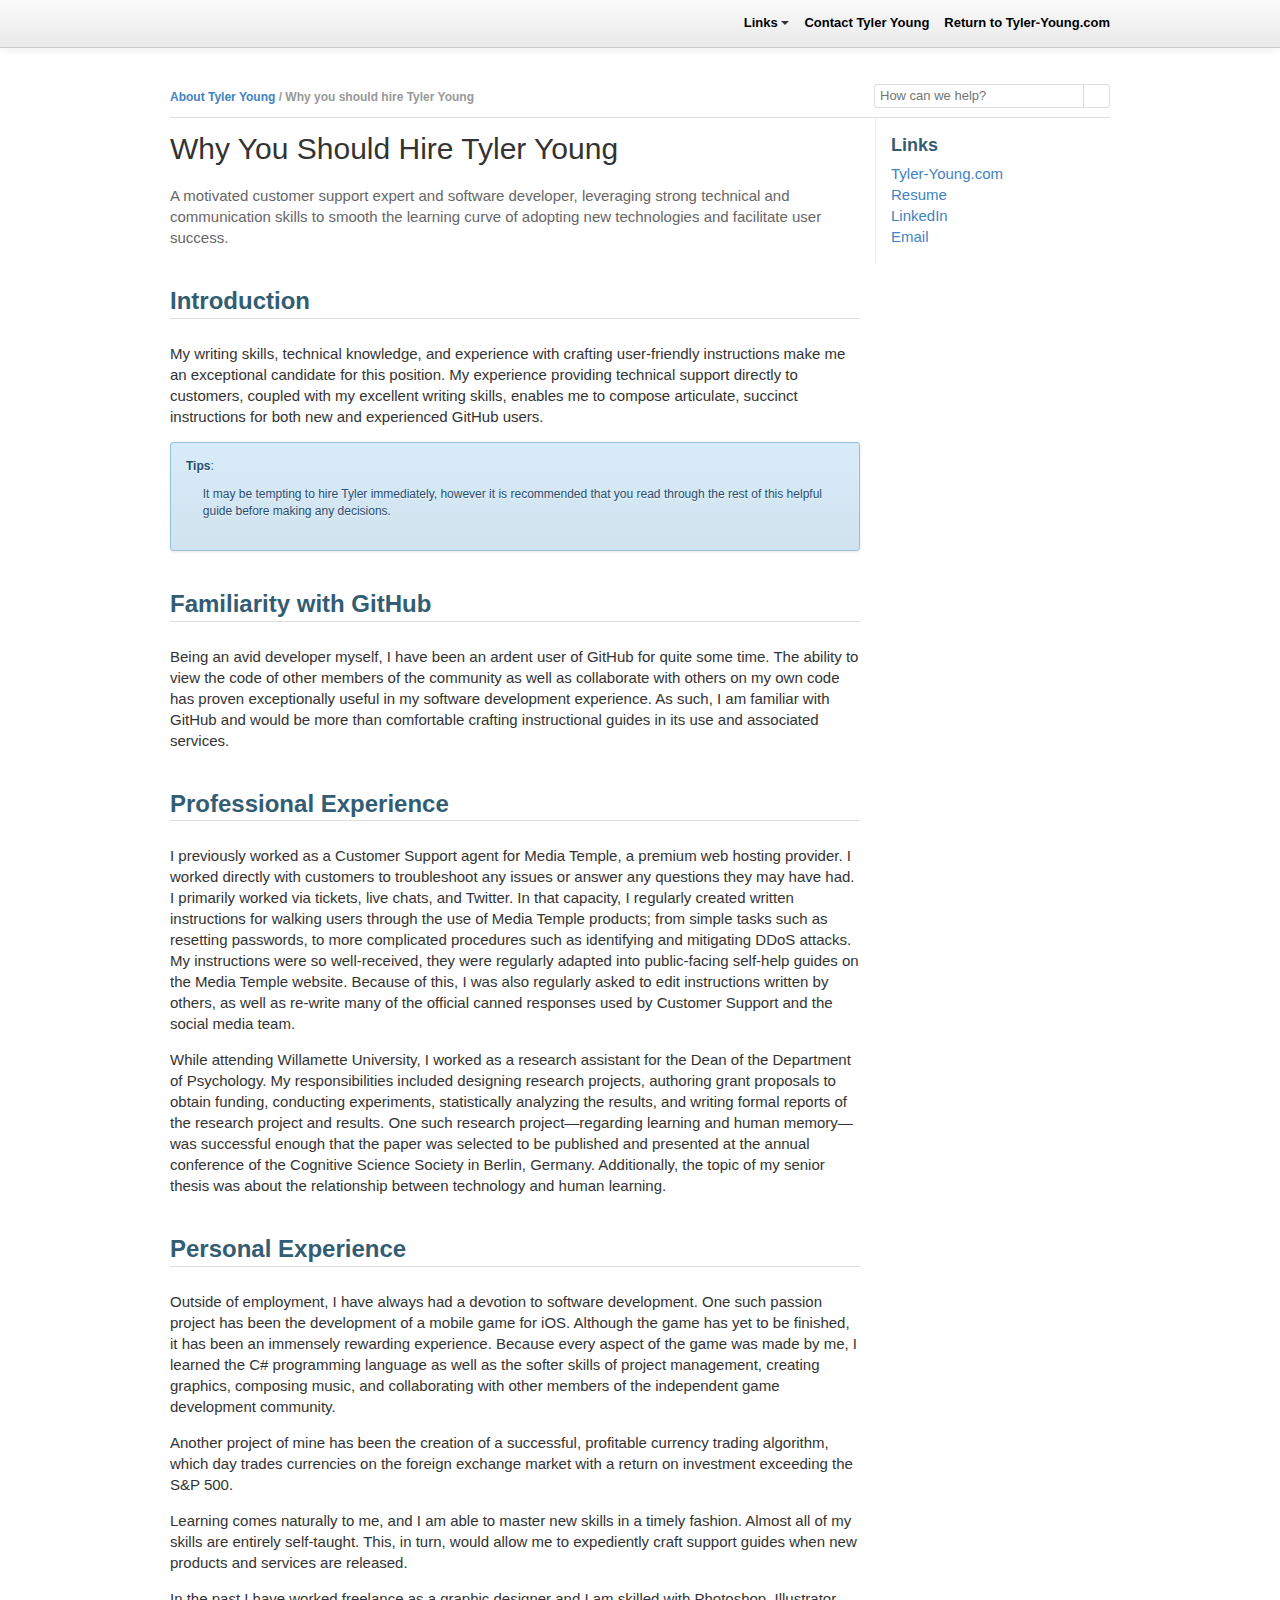
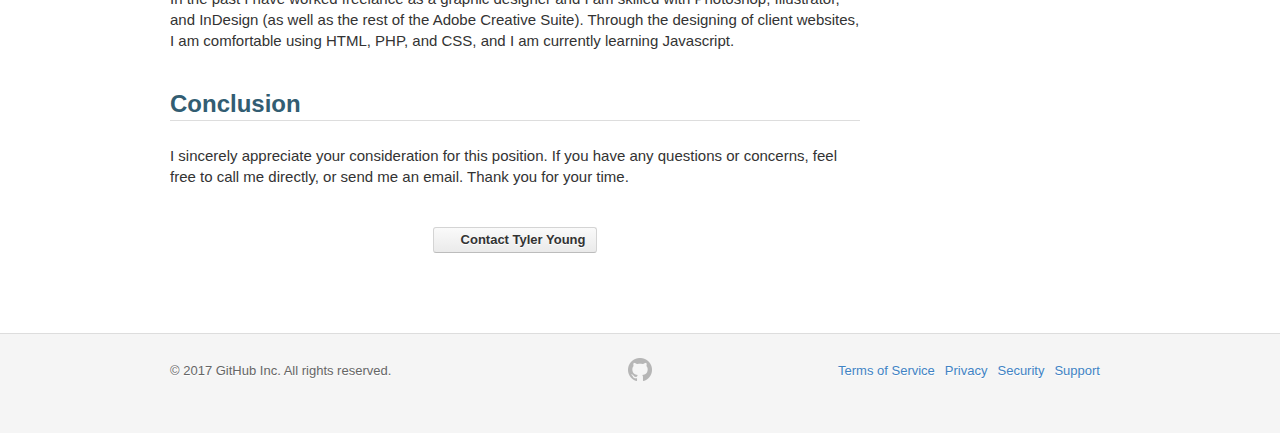
==== commit 6bc406bd: "zxczxczxc" ====
--- a/help-page-cover-letter/index.html
+++ b/help-page-cover-letter/index.html
@@ -195,37 +195,37 @@
 </div>
 
 <h3 data-unsp-sanitized="clean">
-<a id="personal-user-accounts" class="anchor" href="http://tyler-young.com/help-page-cover-letter/#introduction" aria-hidden="true" data-unsp-sanitized="clean"><span aria-hidden="true" class="octicon octicon-link"></span></a>Introduction</h3>
-
-<p>My writing skills, technical knowledge, and experience with crafting user-friendly instructions makes me an exceptional candidate for this position. My experience providing technical support directly to customers, coupled with my excellent writing skills, enables me to compose articulate, succinct instructions for both new and experienced GitHub users.</p>
+<a id="introduction" class="anchor" href="http://tyler-young.com/help-page-cover-letter/#introduction" aria-hidden="true" data-unsp-sanitized="clean"><span aria-hidden="true" class="octicon octicon-link"></span></a>Introduction</h3>
+
+<p>My writing skills, technical knowledge, and experience with crafting user-friendly instructions make me an exceptional candidate for this position. My experience providing technical support directly to customers, coupled with my excellent writing skills, enables me to compose articulate, succinct instructions for both new and experienced GitHub users.</p>
 
 <div class="alert tip">
 
 <p><strong>Tips</strong>:</p>
 
 <ul>
-<li>It may be tempting to hire Tyler immediately, however it is recommended that you through the rest of this helpful guide before making any decisions.</li>
+<li>It may be tempting to hire Tyler immediately, however it is recommended that you read through the rest of this helpful guide before making any decisions.</li>
 </ul>
 
 </div>
 
 <h3 data-unsp-sanitized="clean">
-<a id="organizations" class="anchor" href="http://tyler-young.com/help-page-cover-letter/#familiarity-with-github" aria-hidden="true" data-unsp-sanitized="clean"><span aria-hidden="true" class="octicon octicon-link"></span></a>Familiarity with GitHub</h3>
+<a id="familiarity-with-github" class="anchor" href="http://tyler-young.com/help-page-cover-letter/#familiarity-with-github" aria-hidden="true" data-unsp-sanitized="clean"><span aria-hidden="true" class="octicon octicon-link"></span></a>Familiarity with GitHub</h3>
 
 <p>Being an avid developer myself, I have been an ardent user of GitHub for quite some time. The ability to view the code of other members of the community as well as collaborate with others on my own code has proven exceptionally useful in my software development experience. As such, I am familiar with GitHub and would be more than comfortable crafting instructional guides in its use and associated services.</p>
 
 
 
 <h3 data-unsp-sanitized="clean">
-<a id="further-reading" class="anchor" href="http://tyler-young.com/help-page-cover-letter/#professional-experience" aria-hidden="true" data-unsp-sanitized="clean"><span aria-hidden="true" class="octicon octicon-link"></span></a>Professional Experience</h3>
-
-<p>I previously worked as a Customer Support agent for Media Temple, a premium web hosting provider. I worked directly with customers to troubleshoot any issues or answer any questions they may have had. I primarily worked via live chats, tickets, and Twitter. In that capacity, I regularly created written instructions for walking users through the use of Media Temple products; from simple tasks such as resetting passwords, to more complicated procedures such as identifying and mitigating DDoS attacks. My instructions were so well-received, they were regularly adapted into public-facing self-help guides on the Media Temple website. Because of this I was also regularly asked to edit instructions written by others, as well as re-write many of the official canned responses used by Customer Support and the social media team.</p>
+<a id="professional-experience" class="anchor" href="http://tyler-young.com/help-page-cover-letter/#professional-experience" aria-hidden="true" data-unsp-sanitized="clean"><span aria-hidden="true" class="octicon octicon-link"></span></a>Professional Experience</h3>
+
+<p>I previously worked as a Customer Support agent for Media Temple, a premium web hosting provider. I worked directly with customers to troubleshoot any issues or answer any questions they may have had. I primarily worked via tickets, live chats, and Twitter. In that capacity, I regularly created written instructions for walking users through the use of Media Temple products; from simple tasks such as resetting passwords, to more complicated procedures such as identifying and mitigating DDoS attacks. My instructions were so well-received, they were regularly adapted into public-facing self-help guides on the Media Temple website. Because of this, I was also regularly asked to edit instructions written by others, as well as re-write many of the official canned responses used by Customer Support and the social media team.</p>
 
 <p>While attending Willamette University, I worked as a research assistant for the Dean of the Department of Psychology. My responsibilities included designing research projects, authoring grant proposals to obtain funding, conducting experiments, statistically analyzing the results, and writing formal reports of the research project and results. One such research project—regarding learning and human memory—was successful enough that the paper was selected to be published and presented at the annual conference of the Cognitive Science Society in Berlin, Germany. Additionally, the topic of my senior thesis was about the relationship between technology and human learning.</p>
 
 
 <h3 data-unsp-sanitized="clean">
-<a id="further-reading" class="anchor" href="http://tyler-young.com/help-page-cover-letter/#personal-experience" aria-hidden="true" data-unsp-sanitized="clean"><span aria-hidden="true" class="octicon octicon-link"></span></a>Personal Experience</h3>
+<a id="personal-experience" class="anchor" href="http://tyler-young.com/help-page-cover-letter/#personal-experience" aria-hidden="true" data-unsp-sanitized="clean"><span aria-hidden="true" class="octicon octicon-link"></span></a>Personal Experience</h3>
 
 <p>Outside of employment, I have always had a devotion to software development. One such passion project has been the development of a mobile game for iOS. Although the game has yet to be finished, it has been an immensely rewarding experience. Because every aspect of the game was made by me, I learned the C# programming language as well as the softer skills of project management, creating graphics, composing music, and collaborating with other members of the independent game development community.</p>
 
@@ -238,7 +238,7 @@
 
 
 <h3 data-unsp-sanitized="clean">
-<a id="further-reading" class="anchor" href="http://tyler-young.com/help-page-cover-letter/#conclusion" aria-hidden="true" data-unsp-sanitized="clean"><span aria-hidden="true" class="octicon octicon-link"></span></a>Conclusion</h3>
+<a id="conclusion" class="anchor" href="http://tyler-young.com/help-page-cover-letter/#conclusion" aria-hidden="true" data-unsp-sanitized="clean"><span aria-hidden="true" class="octicon octicon-link"></span></a>Conclusion</h3>
 
 <p>I sincerely appreciate your consideration for this position. If you have any questions or concerns, feel free to call me directly, or send me an email. Thank you for your time.</p>
 
